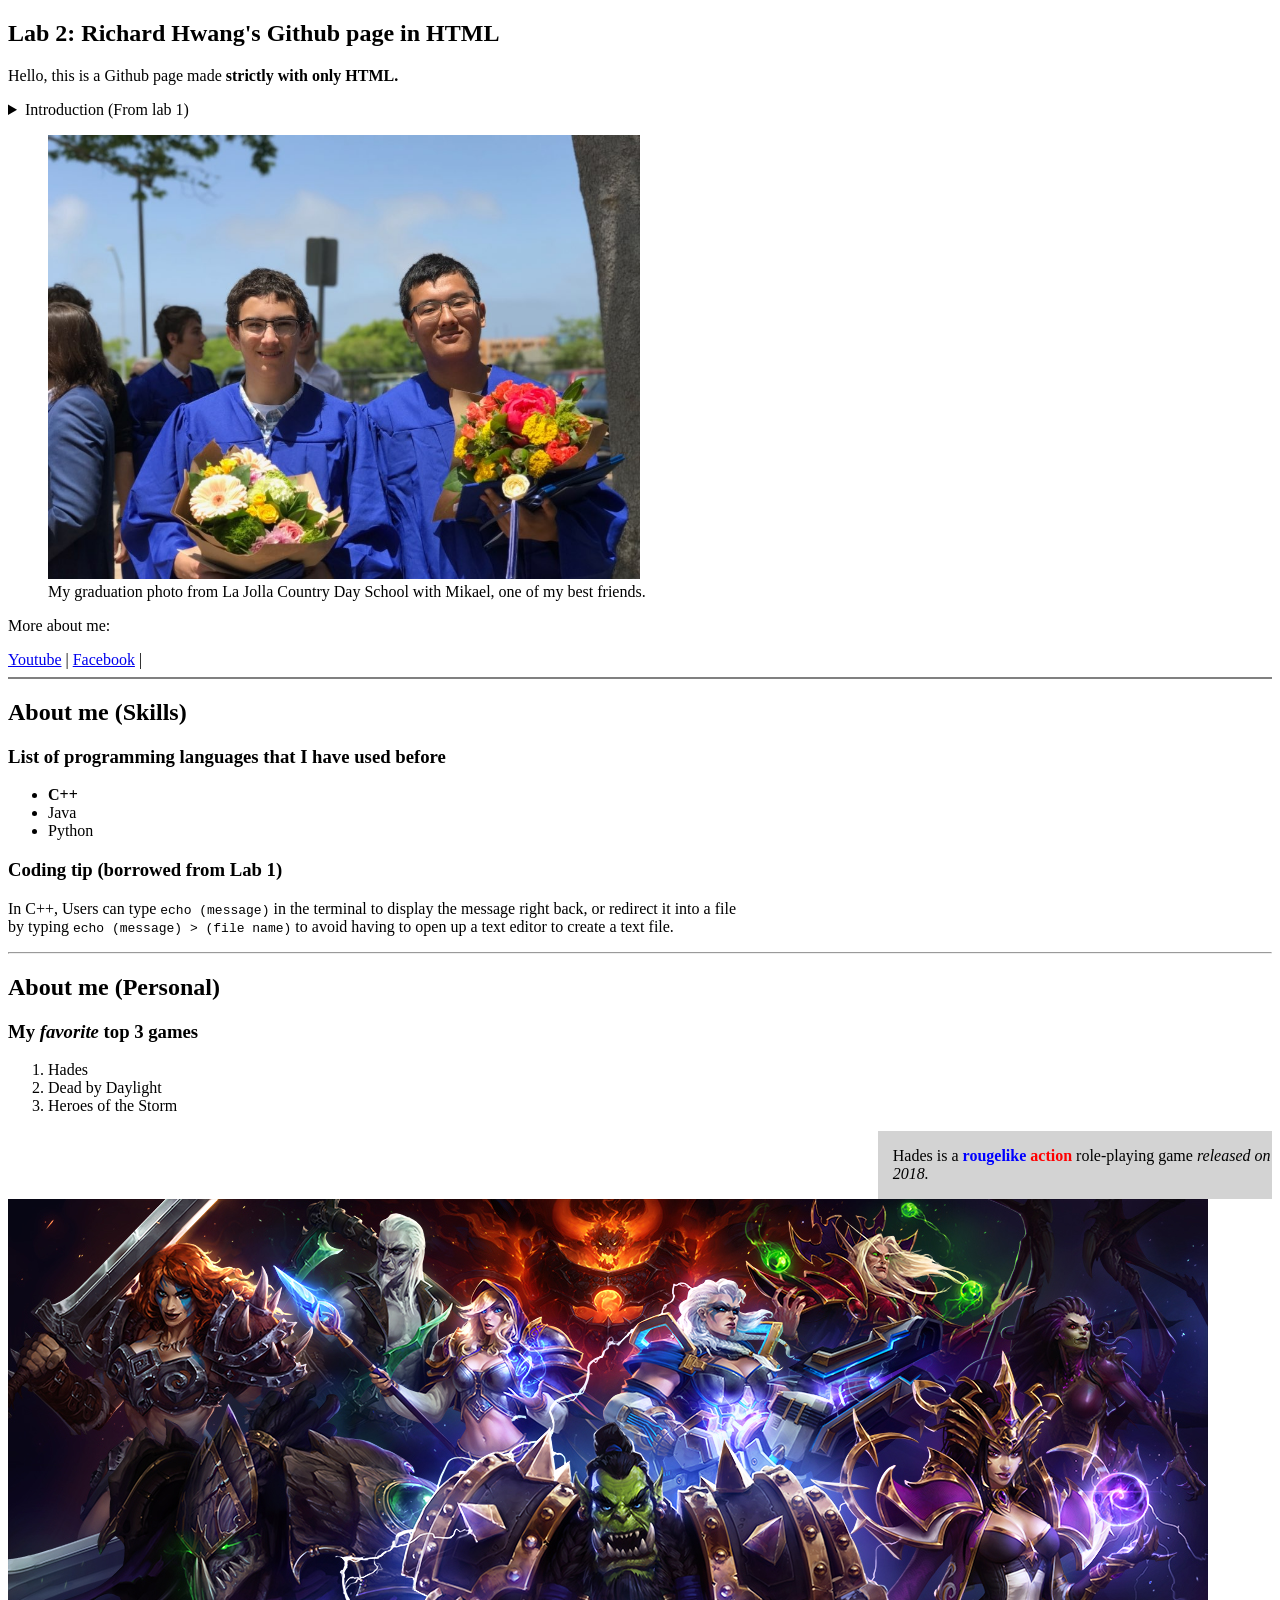
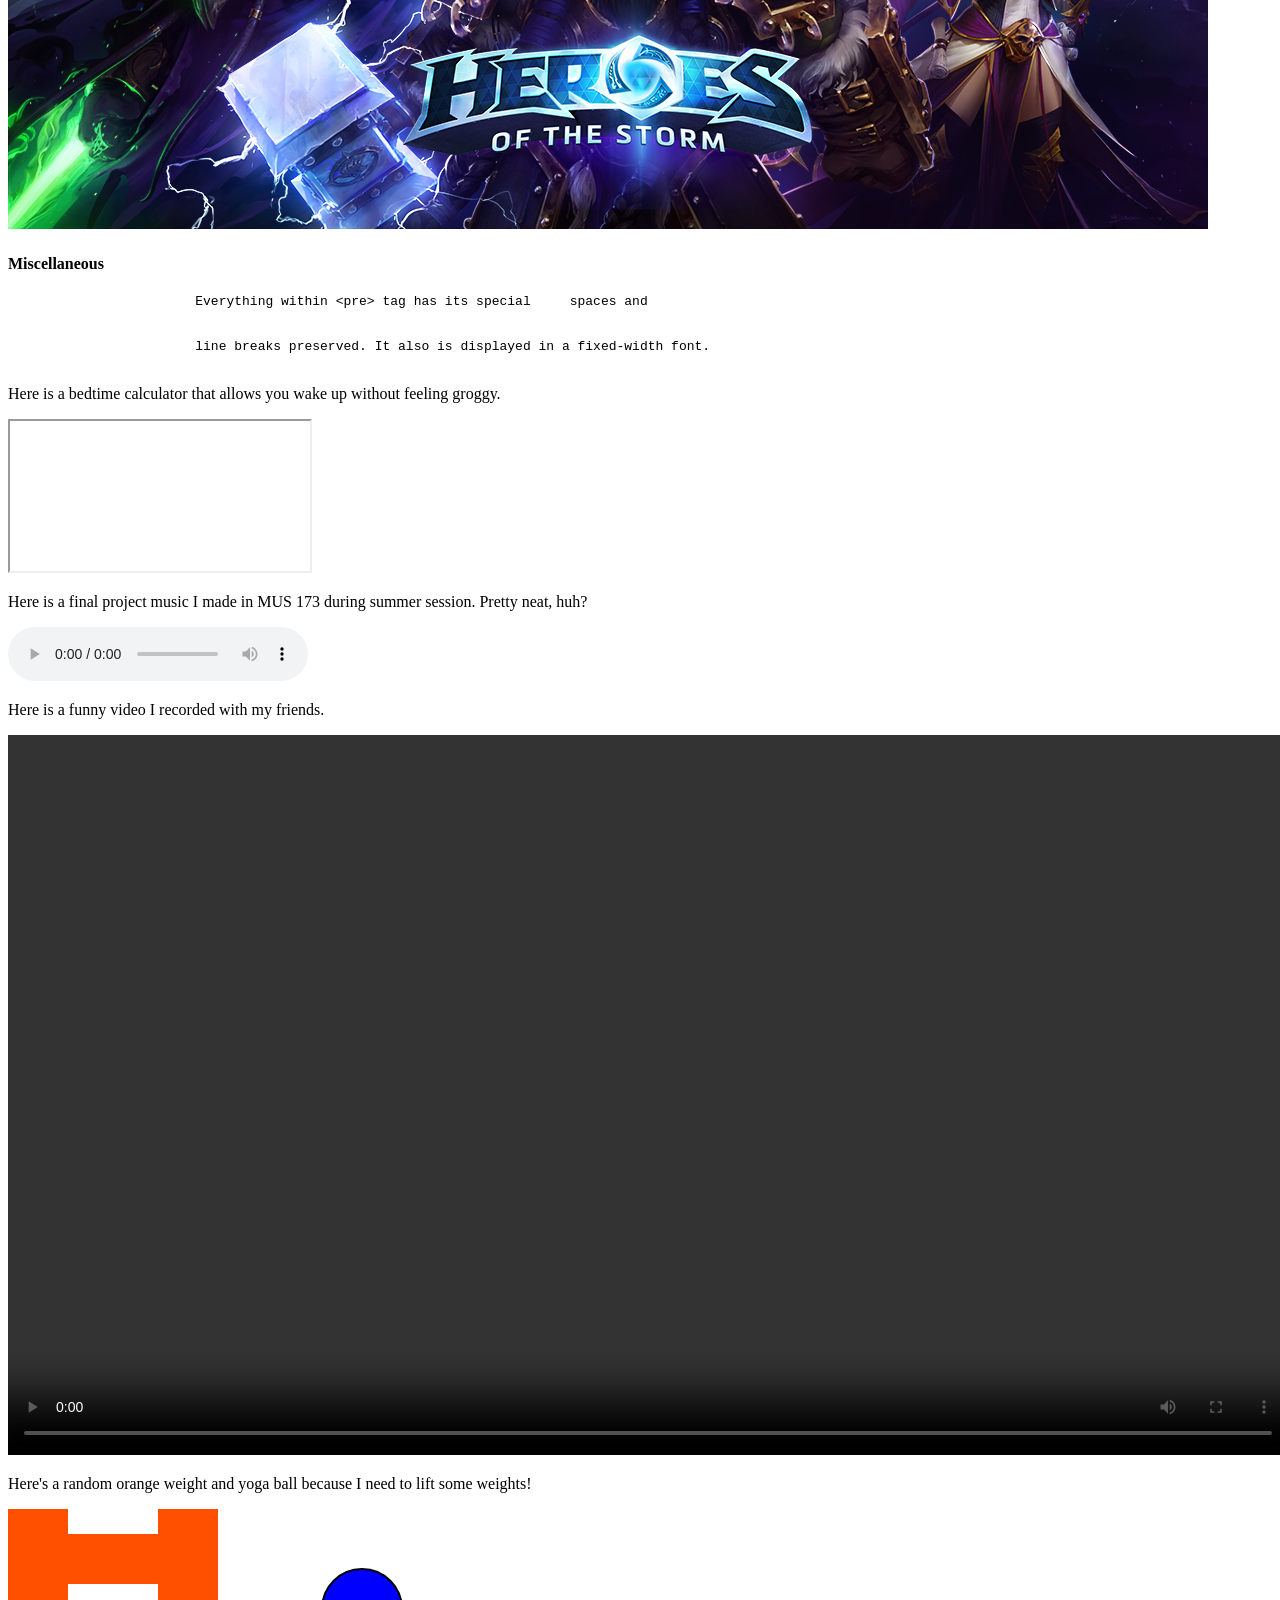
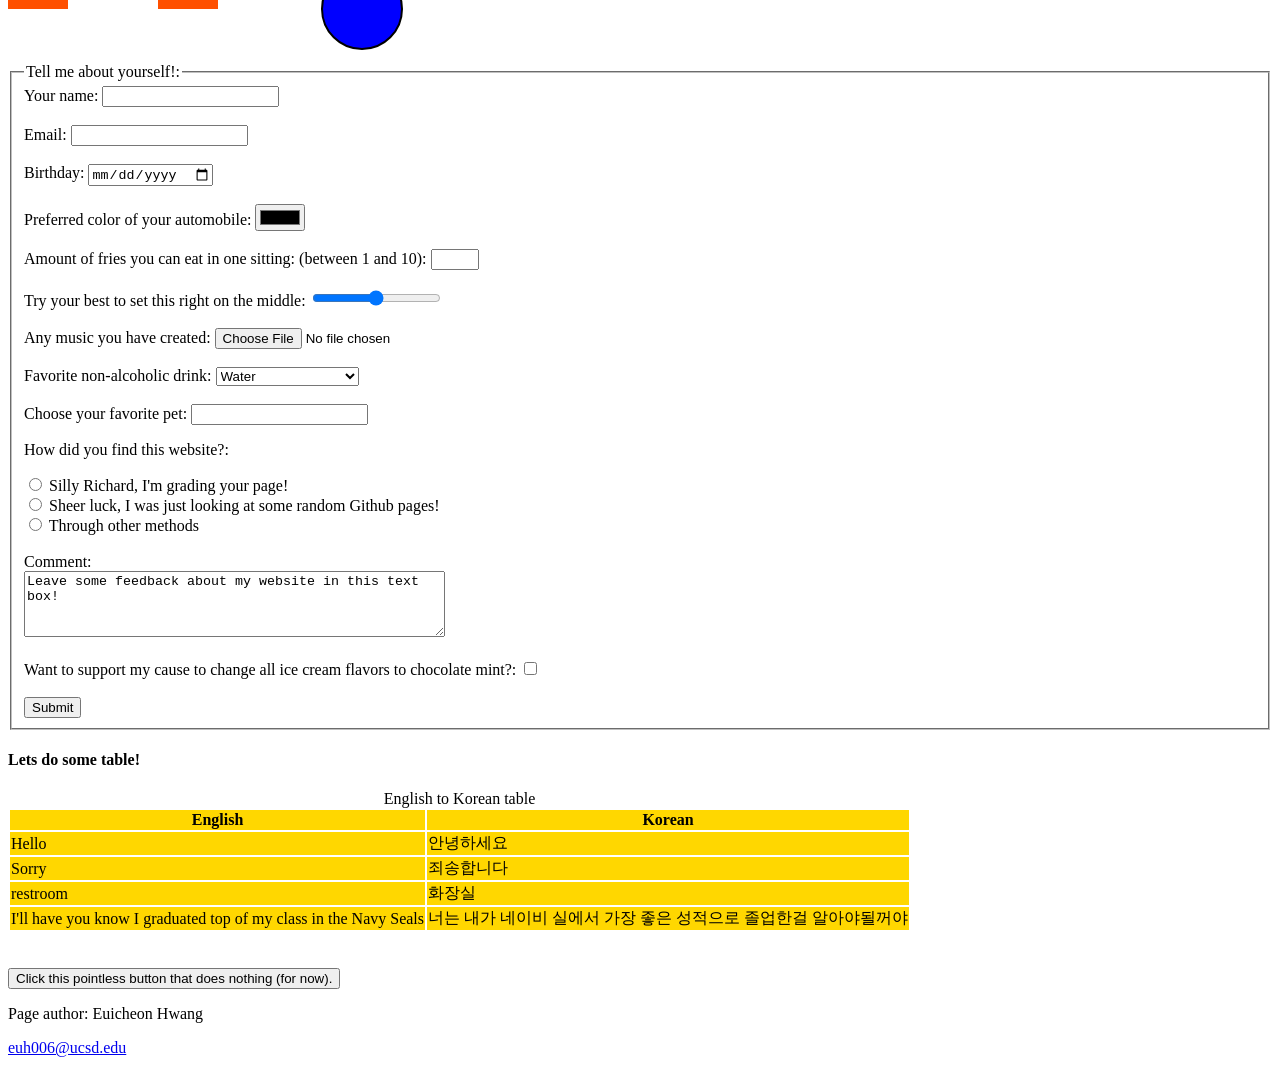
==== index.html @ 1fdbd12d "Update index.html" ====
<!DOCTYPE html>

<html>

    <head>
        <title>CSE 110 Lab 2 Github Page</title>
        <meta charset="UTF-8">
        <meta name="keywords" content="Github page, Richard Hwang">
        <meta name="description" content="Richard Hwang's Github page">
        <meta name="author" content="Richard Hwang">
        <meta name="viewport" content="width=device-width, initial-scale=1.0">
        <link href="https://github.com/euh006/CSE110-Lab2/blob/main/dummy.css" rel="stylesheet">
        <style>
            aside {
              width: 30%;
              padding-left: 15px;
              margin-left: 15px;
              float: right;
              background-color: lightgray;
            }
        </style>
    </head>

    <body>

        <main>

            <header>

                <section>
                    <h1>Lab 2: Richard Hwang's Github page in HTML</h1>
                    <p>Hello, this is a Github page made <b>strictly with only HTML.</b></p>

                    <details>
                        <summary>Introduction (From lab 1)</summary>
                        <p>Hello, my name is Richard. I am currently a fourth year Computer Engineering major in the ECE department. I have coded in Java, C++, and Python. I also have some experience with Quartus. For our digital systems class, we built SHA-256, which used in Bitcoin blockchain technology, based on provided testbench.

                            I was born in Korea, and I am currently 22 years old. When I was about 10 years old, my father wanted me to study abroad in America because he believed that education there was better, and also partially because he wanted to see me during his a lengthy business trip in California. So ever since then, I have basically naturalized as a San Diegan; I never left San Diego. I was able to meet amazing people here, and have had awesome experience.</p>
                    </details>

                    <figure>
                        <img src="./images/1536483820170.jpg" alt="Grad picture" style="width:50%">
                        <figcaption>My graduation photo from La Jolla Country Day School with Mikael, one of my best friends.</figcaption>
                    </figure>

                    <p>More about me:</p>

                    <nav>
                        <a href="https://www.youtube.com/channel/UCs-006B89ebGLhOluA-Vkeg">Youtube</a> |
                        <a href="https://www.facebook.com/richard.hwang.9028/">Facebook</a> |
                    </nav>
                </section>

                <hr style="height:2px;border-width:0;color:gray;background-color:gray">
    
                <section>

                    <div>
                        <h2>About me (Skills)</h2>
                        <h3>List of programming languages that I have used before</h3>
                        <ul>
                            <li><strong>C++</strong></li>
                            <li>Java</li>
                            <li>Python</li>
                        </ul>

                        <h3>Coding tip (borrowed from Lab 1)</h3>
                        <p>In C++, Users can type <code>echo (message)</code> in the terminal to display the message right back, or redirect it into a file <br> by typing <code>echo (message) > (file name)</code> to avoid having to 
                            open up a text editor to create a text file.</p>

                    </div>

                    <hr>

                    <div>
                        <h2>About me (Personal)</h2>
    
                        <h3>My <em>favorite</em> top 3 games</h3>
                        <ol>
                            <li>Hades</li>
                            <li>Dead by Daylight</li>
                            <li>Heroes of the Storm</li>
                        </ol>

                        <aside><p>Hades is a <span style="color:blue;font-weight:bold">rougelike</span> <span style="color:red;font-weight:bold">action</span> role-playing game <i>released on 2018.</i></p></aside>

                        <picture>
                            <source media="(min-width:1000px)" srcset="./images/BigHOTS.jpg">
                            <img src="./images/SmallHOTS.png" alt="HOTSPic" style="width:auto;">
                        </picture>
    
                    </div>

                    <h4>Miscellaneous</h4>
                    <pre>
                        Everything within &lt;pre&gt; tag has its special     spaces and

                        
                        line breaks preserved. It also is displayed in a fixed-width font.
                    </pre>

                    <p>Here is a bedtime calculator that allows you wake up without feeling groggy.</p>
                    <iframe src="https://sleepyti.me/" title="Sleep scheduler"></iframe>

                    <p>Here is a final project music I made in MUS 173 during summer session. Pretty neat, huh?</p>
                    <audio controls>
                        <source src="./audio/final.mp3" type="audio/ogg">
                        Your browser does not support the audio tag.
                    </audio>

                    <p>Here is a funny video I recorded with my friends.</p>
                    <video width="1280" height="720" controls>
                        <source src="./videos/nice.mp4" type="video/mp4">
                        Your browser does not support the video tag.
                    </video>

                    <p>Here's a random orange weight and yoga ball because I need to lift some weights!</p>
                    <canvas id="myCanvas">Your browser does not support the canvas tag.</canvas>

                    <script>
                    var c = document.getElementById("myCanvas");
                    var ctx = c.getContext("2d");
                    ctx.fillStyle = "#FF5000";
                    ctx.fillRect(0, 0, 60, 100);
                    ctx.fillRect(60, 25, 100, 50);
                    ctx.fillRect(150, 0, 60, 100);
                    </script>

                    <svg width="100" height="100">
                        <circle cx="50" cy="50" r="40" stroke="black" stroke-width="2" fill="blue" />
                    </svg>

                    <form>
                        <fieldset>
                         <legend>Tell me about yourself!:</legend>
                         <label for="fname">Your name:</label>
                         <input type="text" id="fname" name="fname"><br><br>

                         <label for="email">Email:</label>
                         <input type="email" id="email" name="email"><br><br>

                         <label for="birthday">Birthday:</label>
                         <input type="date" id="birthday" name="birthday"><br><br>

                         <label for="car">Preferred color of your automobile:</label>
                         <input type="color" id="car" name="car"><br><br>

                         <label for="fries">Amount of fries you can eat in one sitting: (between 1 and 10):</label>
                         <input type="number" id="fries" name="fries" min="1" max="10"><br><br>

                         <label for="estimate">Try your best to set this right on the middle:</label>
                         <input type="range" id="estimate" name="estimate" min="0" max="100"><br><br>

                         <label for="audfile">Any music you have created:</label>
                         <input type="file" id="audfile" name="audfile"><br><br>

                         <label for="drink">Favorite non-alcoholic drink:</label>
                         <select name="drink" id="drink">

                           <optgroup label="For the hydro bois">
                             <option value="water">Water</option>
                           </optgroup>

                           <optgroup label="Carbonated drinks">
                             <option value="Carbonated water">Carbonated water</option>
                             <option value="Coca-cola">Coca-cola</option>
                             <option value="Pepsi">Pepsi</option>
                             <option value="Dr. Pepper">Dr. Pepper</option>
                             <option value="Sprite">Sprite</option>
                             <option value="Fanta">Pepsi</option>
                           </optgroup>

                           <optgroup label="Milk">
                            <option value="Milk">Milk</option>
                            <option value="Coconut milk">Coconut milk</option>
                            <option value="Almond milk">Almond milk</option>
                           </optgroup>

                           <optgroup label="Juice">
                            <option value="Orange juice">Orange juice</option>
                            <option value="Grape juice">Grape juice</option>
                            <option value="Apple juice">Apple juice</option>
                           </optgroup>
                           
                           <optgroup label="Misc">
                            <option value="Soy sauce">Soy sauce</option>
                            <option value="Ketchup">Ketchup</option>
                           </optgroup>

                         </select>
                         <br><br>

                         <label for="pet">Choose your favorite pet:</label>
                         <input list="pets" name="pet" id="pet">
                            <datalist id="pets">
                             <option value="Cat">
                             <option value="Dog">
                             <option value="Bird">
                             <option value="Turtle">
                             <option value="Lion">
                            </datalist>
                        
                         <p>How did you find this website?:</p>
                         <input type="radio" id="class" name="find" value="30">
                         <label for="class">Silly Richard, I'm grading your page!</label><br>
                         <input type="radio" id="random" name="find" value="60">
                         <label for="random">Sheer luck, I was just looking at some random Github pages!</label><br>  
                         <input type="radio" id="other" name="find" value="100">
                         <label for="other">Through other methods</label><br><br>

                         <label for="comment">Comment:</label><br>
                         <textarea id="comment" name="comment" rows="4" cols="50">Leave some feedback about my website in this text box!
                         </textarea>
                         <br><br>

                         <label for="confirmGift">Want to support my cause to change all ice cream flavors to chocolate mint?:</label>
                         <input type="checkbox" id="confirmGift" name="confirmGift"><br><br>
                         <input type="submit" value="Submit">
                        </fieldset>
                    </form>

                    <h4>Lets do some table!</h4>

                    <table>
                        <caption>English to Korean table</caption>
                        <colgroup>
                            <col span="2" style="background-color:gold">
                        </colgroup>
                        <tr>
                            <th>English</th>
                            <th>Korean</th>
                        </tr>
                        <tr>
                            <td>Hello</td>
                            <td>안녕하세요</td>
                        </tr>
                        <tr>
                            <td>Sorry</td>
                            <td>죄송합니다</td>
                        </tr>
                        <tr>
                            <td>restroom</td>
                            <td>화장실</td>
                        </tr>
                        <tr>
                            <td>I'll have you know I graduated top of my class in the Navy Seals</td>
                            <td>너는 내가 네이비 실에서 가장 좋은 성적으로 졸업한걸 알아야될꺼야</td>
                        </tr>


                    </table>

                    <br><br>

                    <button type="button">Click this pointless button that does nothing (for now).</button>

                    <template>
                        <p>You shouldn't be able to see this...</p>
                    </template>

                </section>

            </header>

            <footer>
                <p>Page author: Euicheon Hwang</p>
                <a href="mailto:euh006@ucsd.edu">euh006@ucsd.edu</a>
            </footer>

        </main>

    </body>
</html>
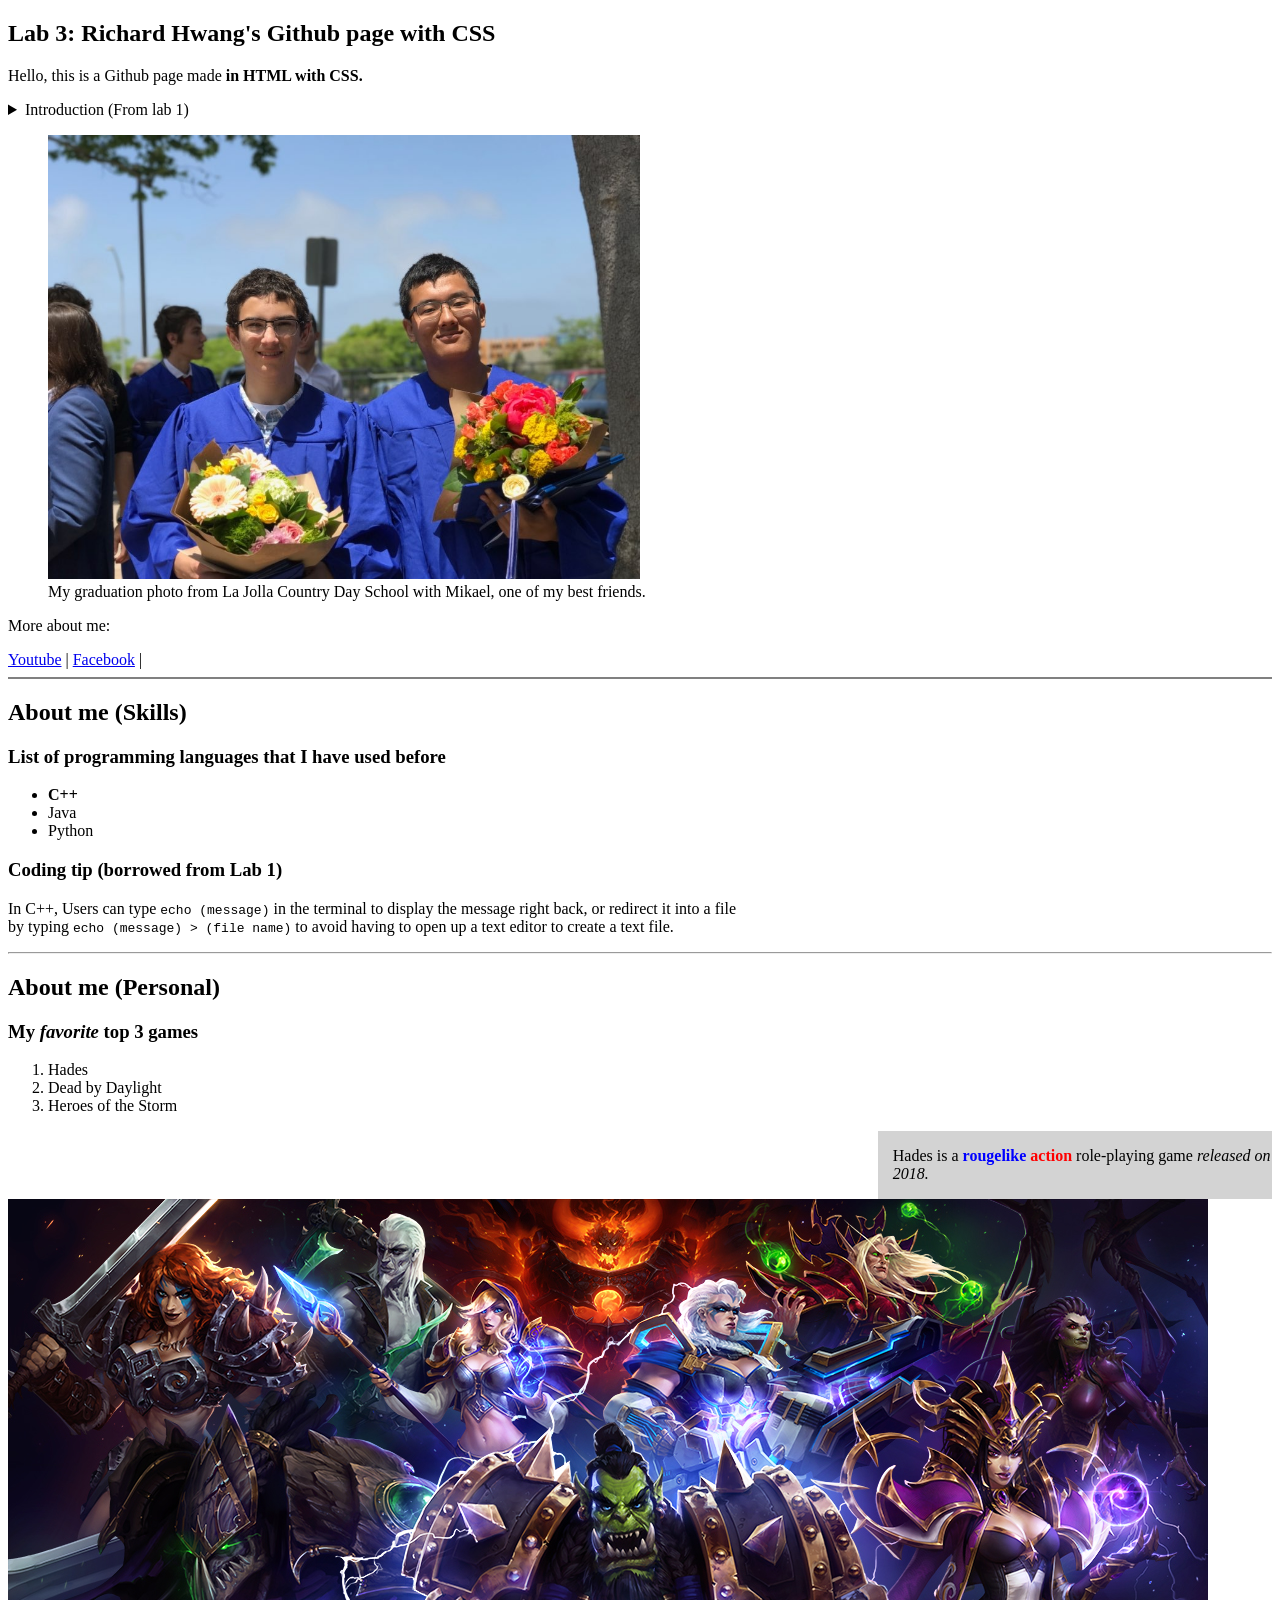
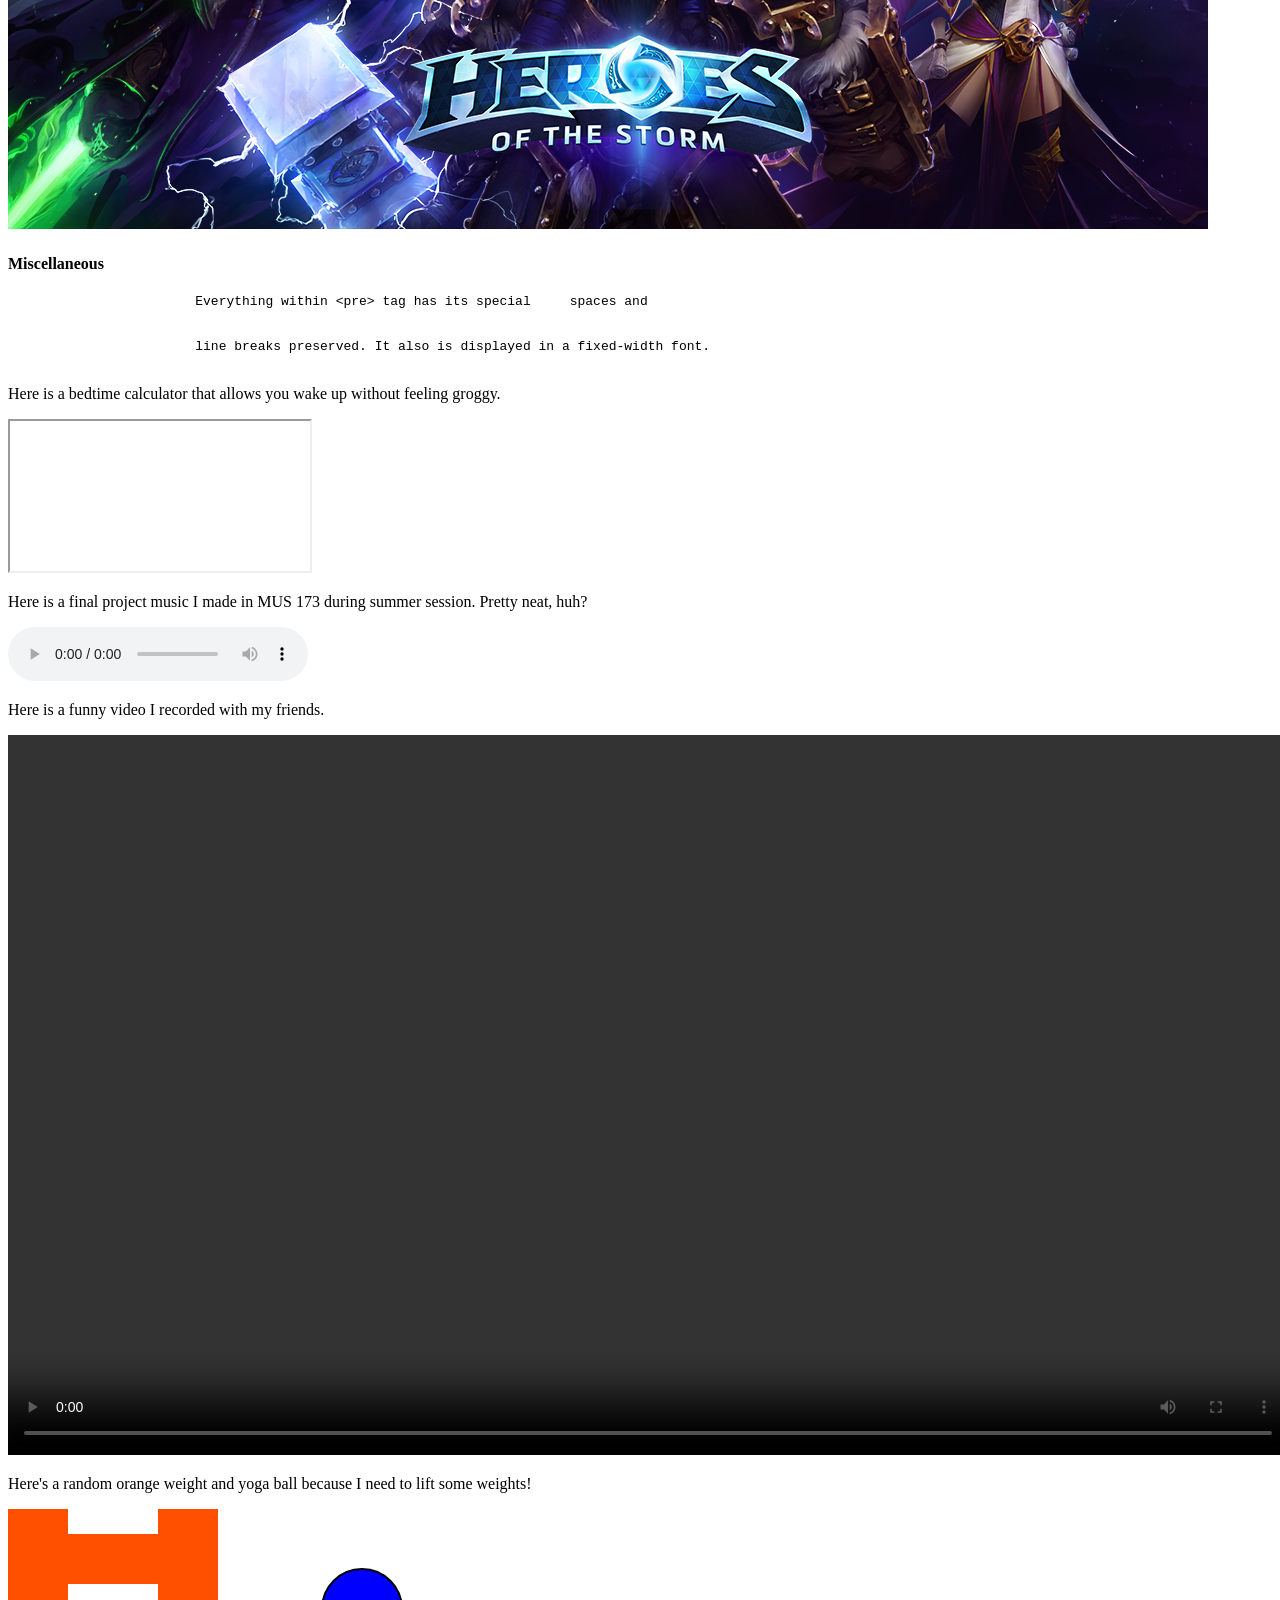
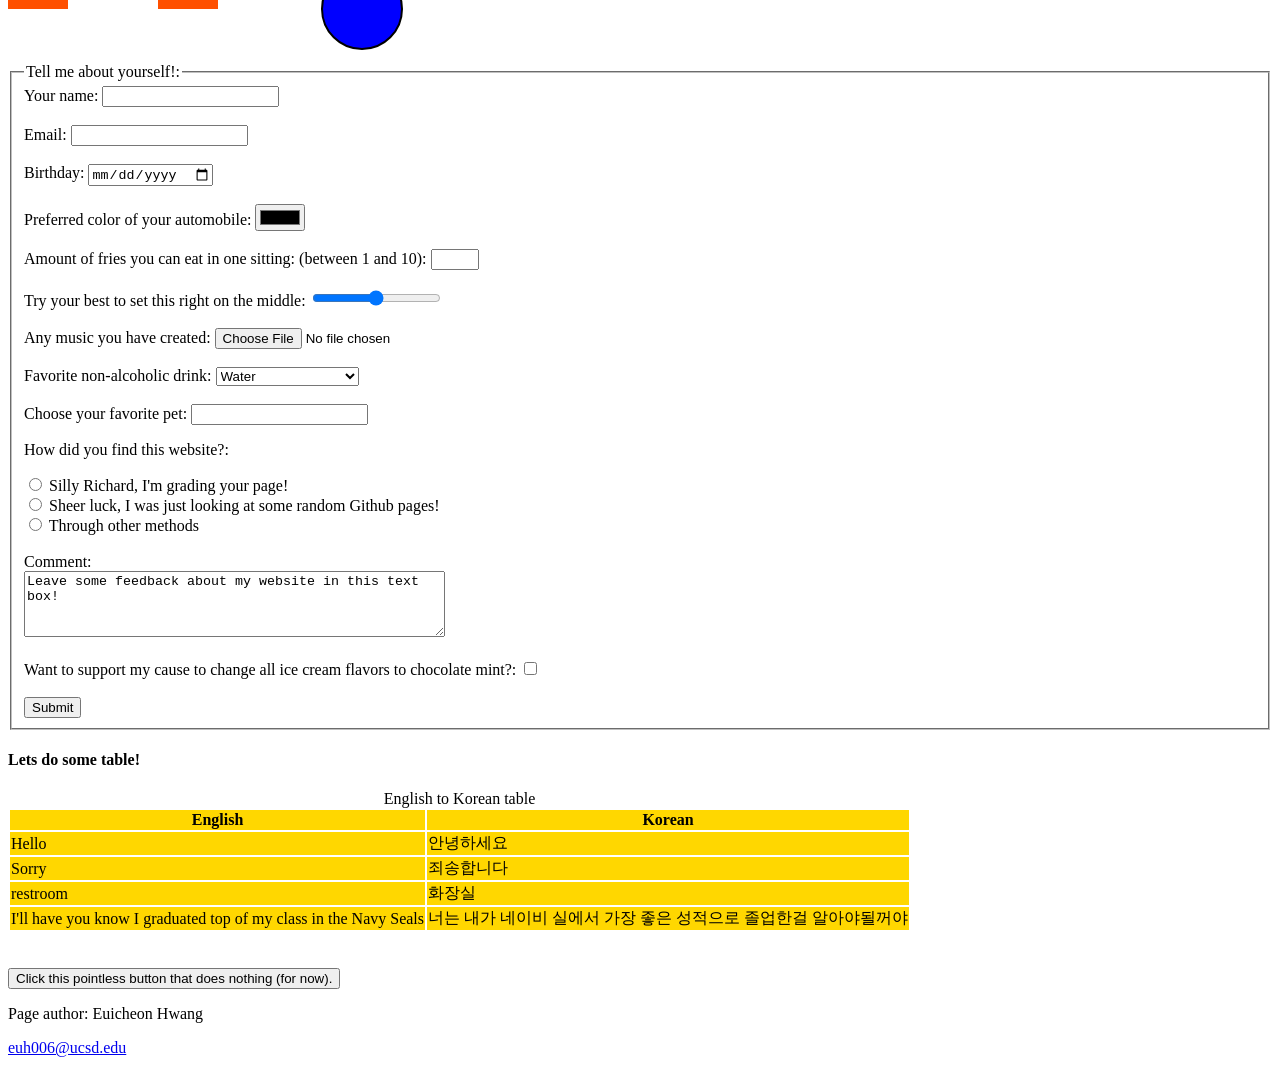
==== commit 5b1066bc: "Changed title" ====
--- a/index.html
+++ b/index.html
@@ -1,9 +1,9 @@
 <!DOCTYPE html>
 
-<html>
+<html lang="en">
 
     <head>
-        <title>CSE 110 Lab 2 Github Page</title>
+        <title>CSE 110 Lab 3 Github Page</title>
         <meta charset="UTF-8">
         <meta name="keywords" content="Github page, Richard Hwang">
         <meta name="description" content="Richard Hwang's Github page">
@@ -28,8 +28,8 @@
             <header>
 
                 <section>
-                    <h1>Lab 2: Richard Hwang's Github page in HTML</h1>
-                    <p>Hello, this is a Github page made <b>strictly with only HTML.</b></p>
+                    <h1>Lab 3: Richard Hwang's Github page with CSS</h1>
+                    <p>Hello, this is a Github page made <b>in HTML with CSS.</b></p>
 
                     <details>
                         <summary>Introduction (From lab 1)</summary>
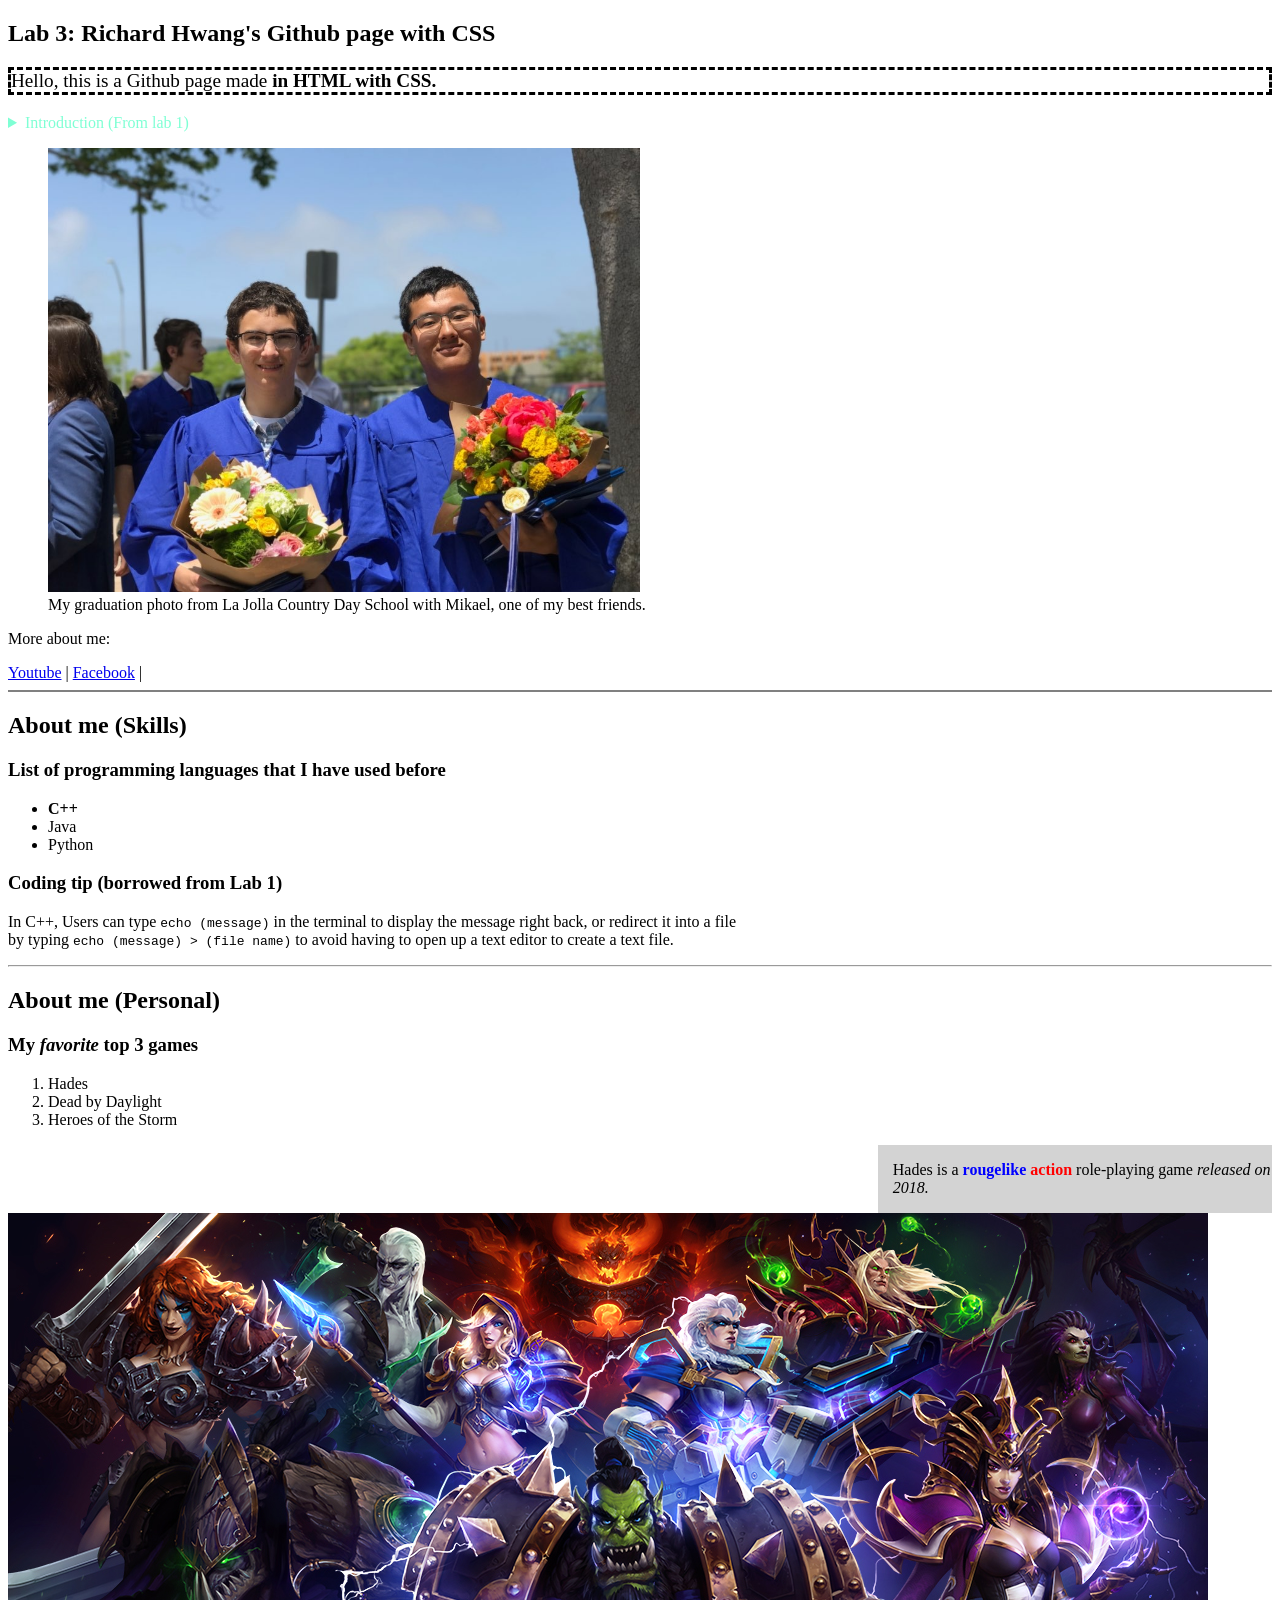
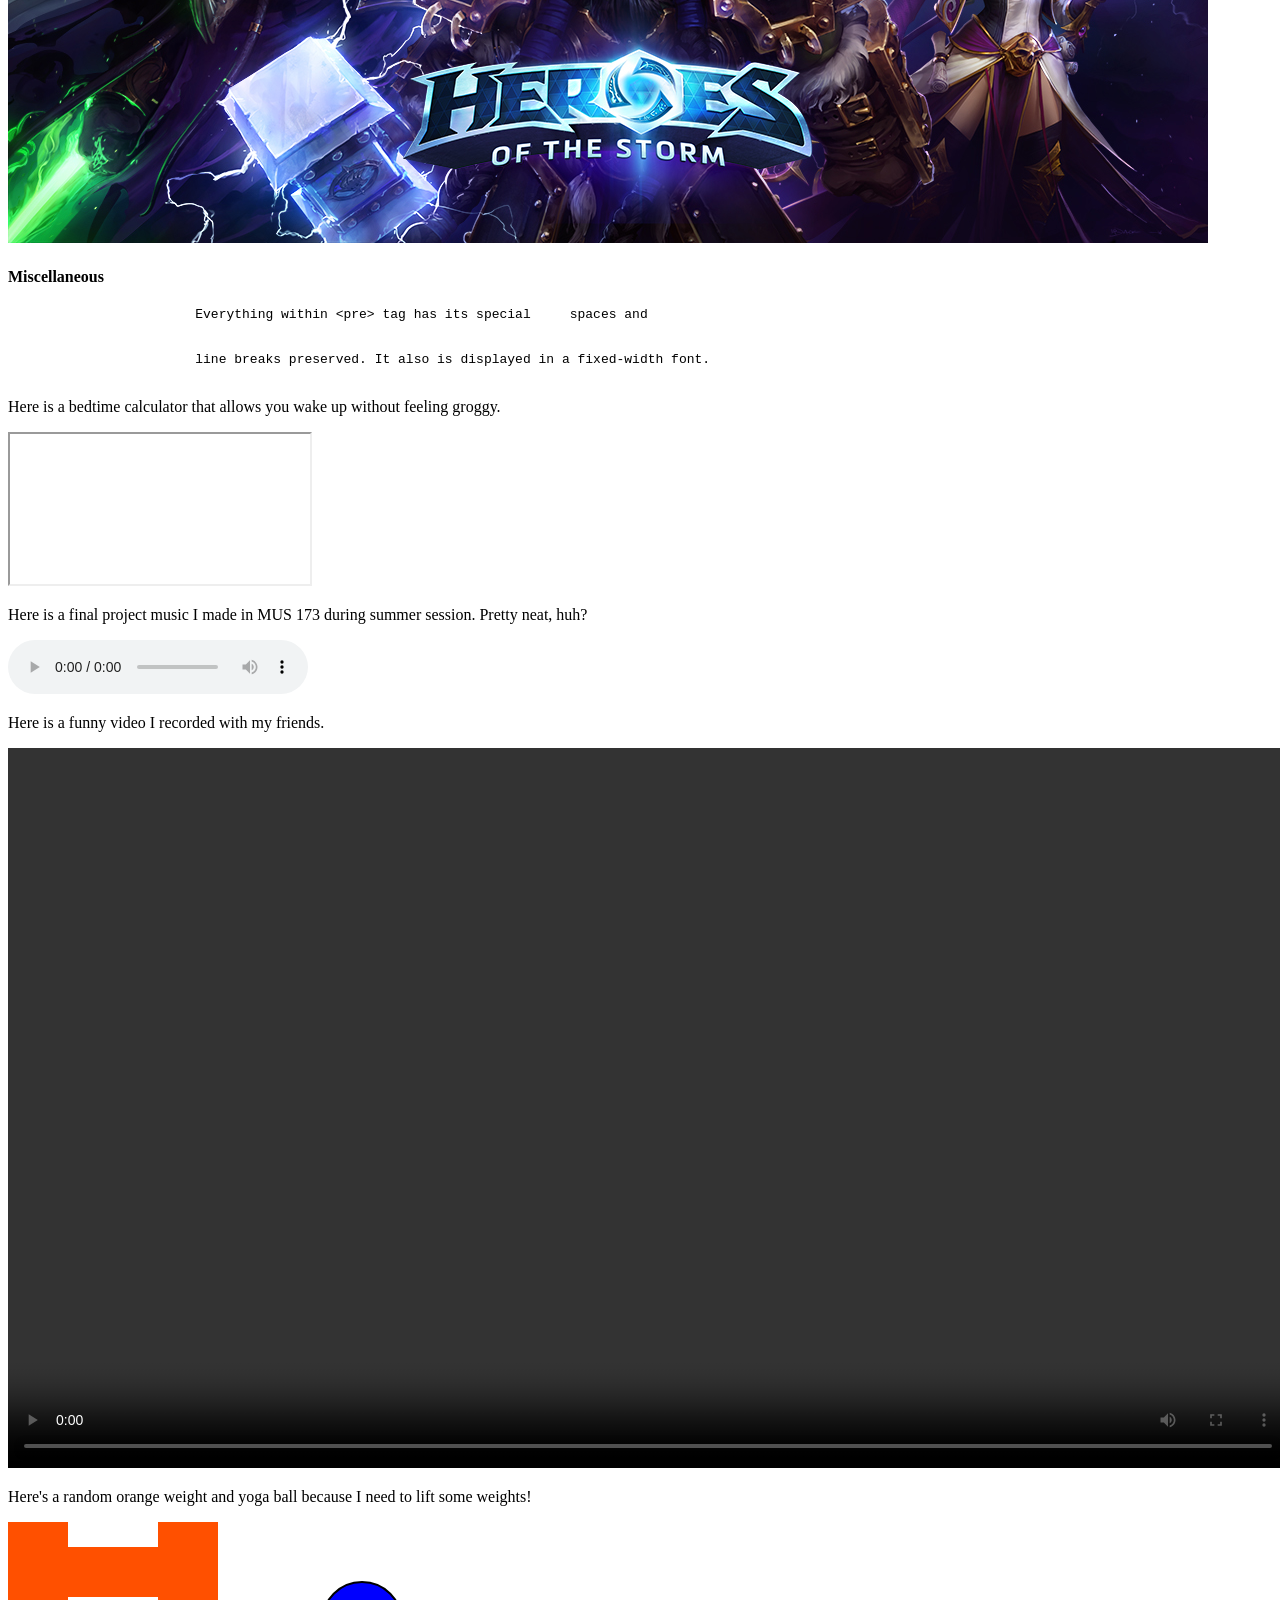
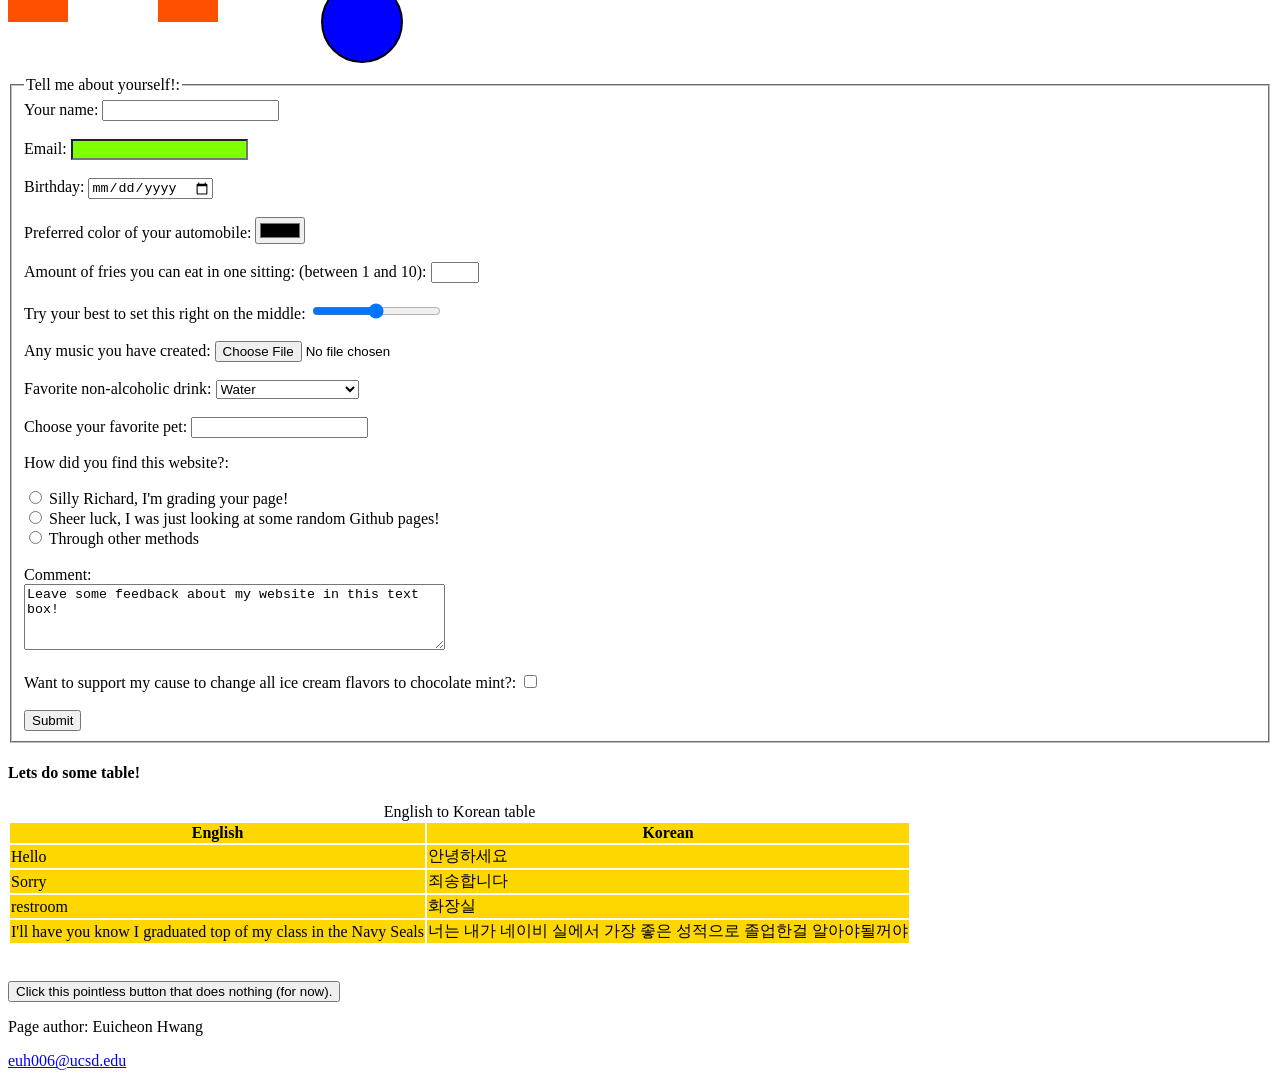
==== commit 4cffbd01: "Inline CSS: Introduction (font-size, border-style), Internal CSS: Introduction [Class selector] (Col" ====
--- a/index.html
+++ b/index.html
@@ -3,7 +3,8 @@
 <html lang="en">
 
     <head>
-        <title>CSE 110 Lab 3 Github Page</title>
+        <link rel="stylesheet" href="dummy.css">
+        <title>CSE 110 Lab 3 Github Page test</title>
         <meta charset="UTF-8">
         <meta name="keywords" content="Github page, Richard Hwang">
         <meta name="description" content="Richard Hwang's Github page">
@@ -18,6 +19,9 @@
               float: right;
               background-color: lightgray;
             }
+            .intro {
+                color: aquamarine;
+            }
         </style>
     </head>
 
@@ -29,9 +33,9 @@
 
                 <section>
                     <h1>Lab 3: Richard Hwang's Github page with CSS</h1>
-                    <p>Hello, this is a Github page made <b>in HTML with CSS.</b></p>
-
-                    <details>
+                    <p style="font-size: larger; border-style:dashed">Hello, this is a Github page made <b>in HTML with CSS.</b></p>
+
+                    <details class="intro">
                         <summary>Introduction (From lab 1)</summary>
                         <p>Hello, my name is Richard. I am currently a fourth year Computer Engineering major in the ECE department. I have coded in Java, C++, and Python. I also have some experience with Quartus. For our digital systems class, we built SHA-256, which used in Bitcoin blockchain technology, based on provided testbench.
 
--- a/dummy.css
+++ b/dummy.css
@@ -0,0 +1,3 @@
+#email {
+    background-color: chartreuse;
+}
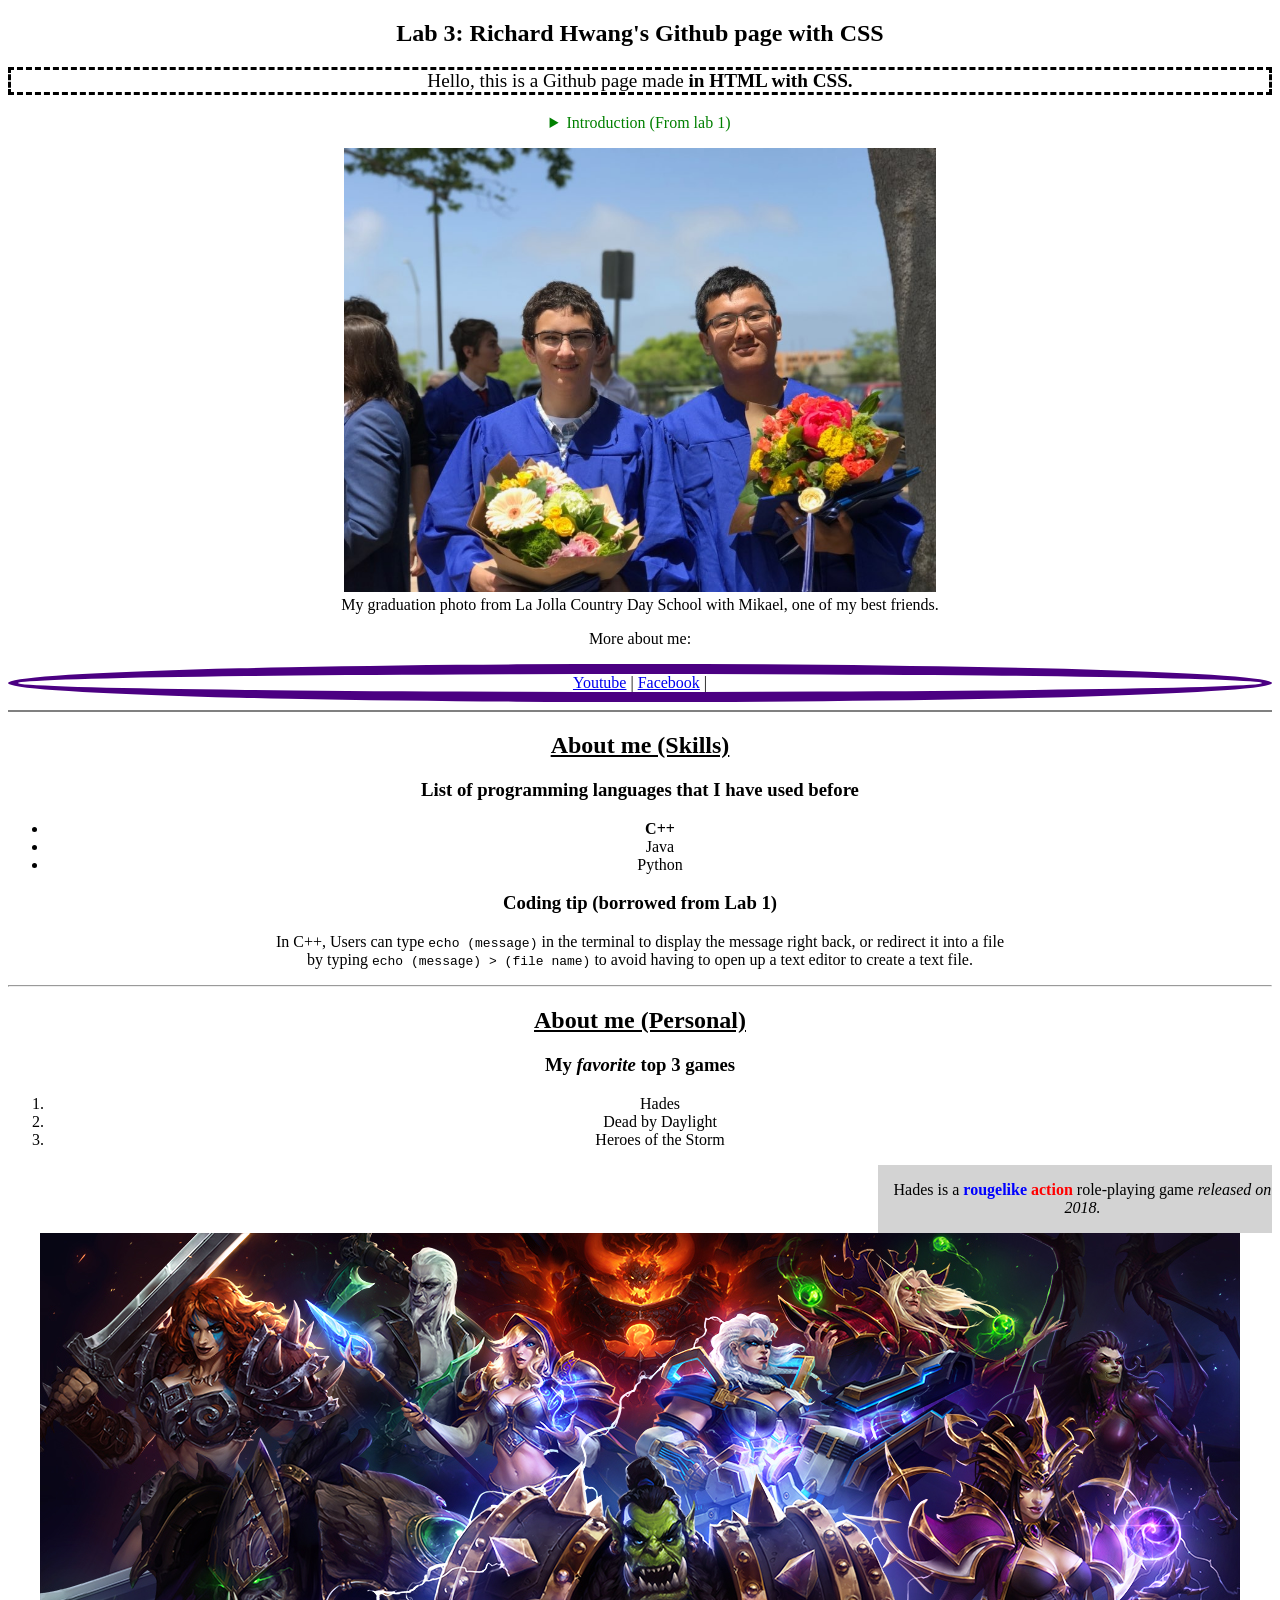
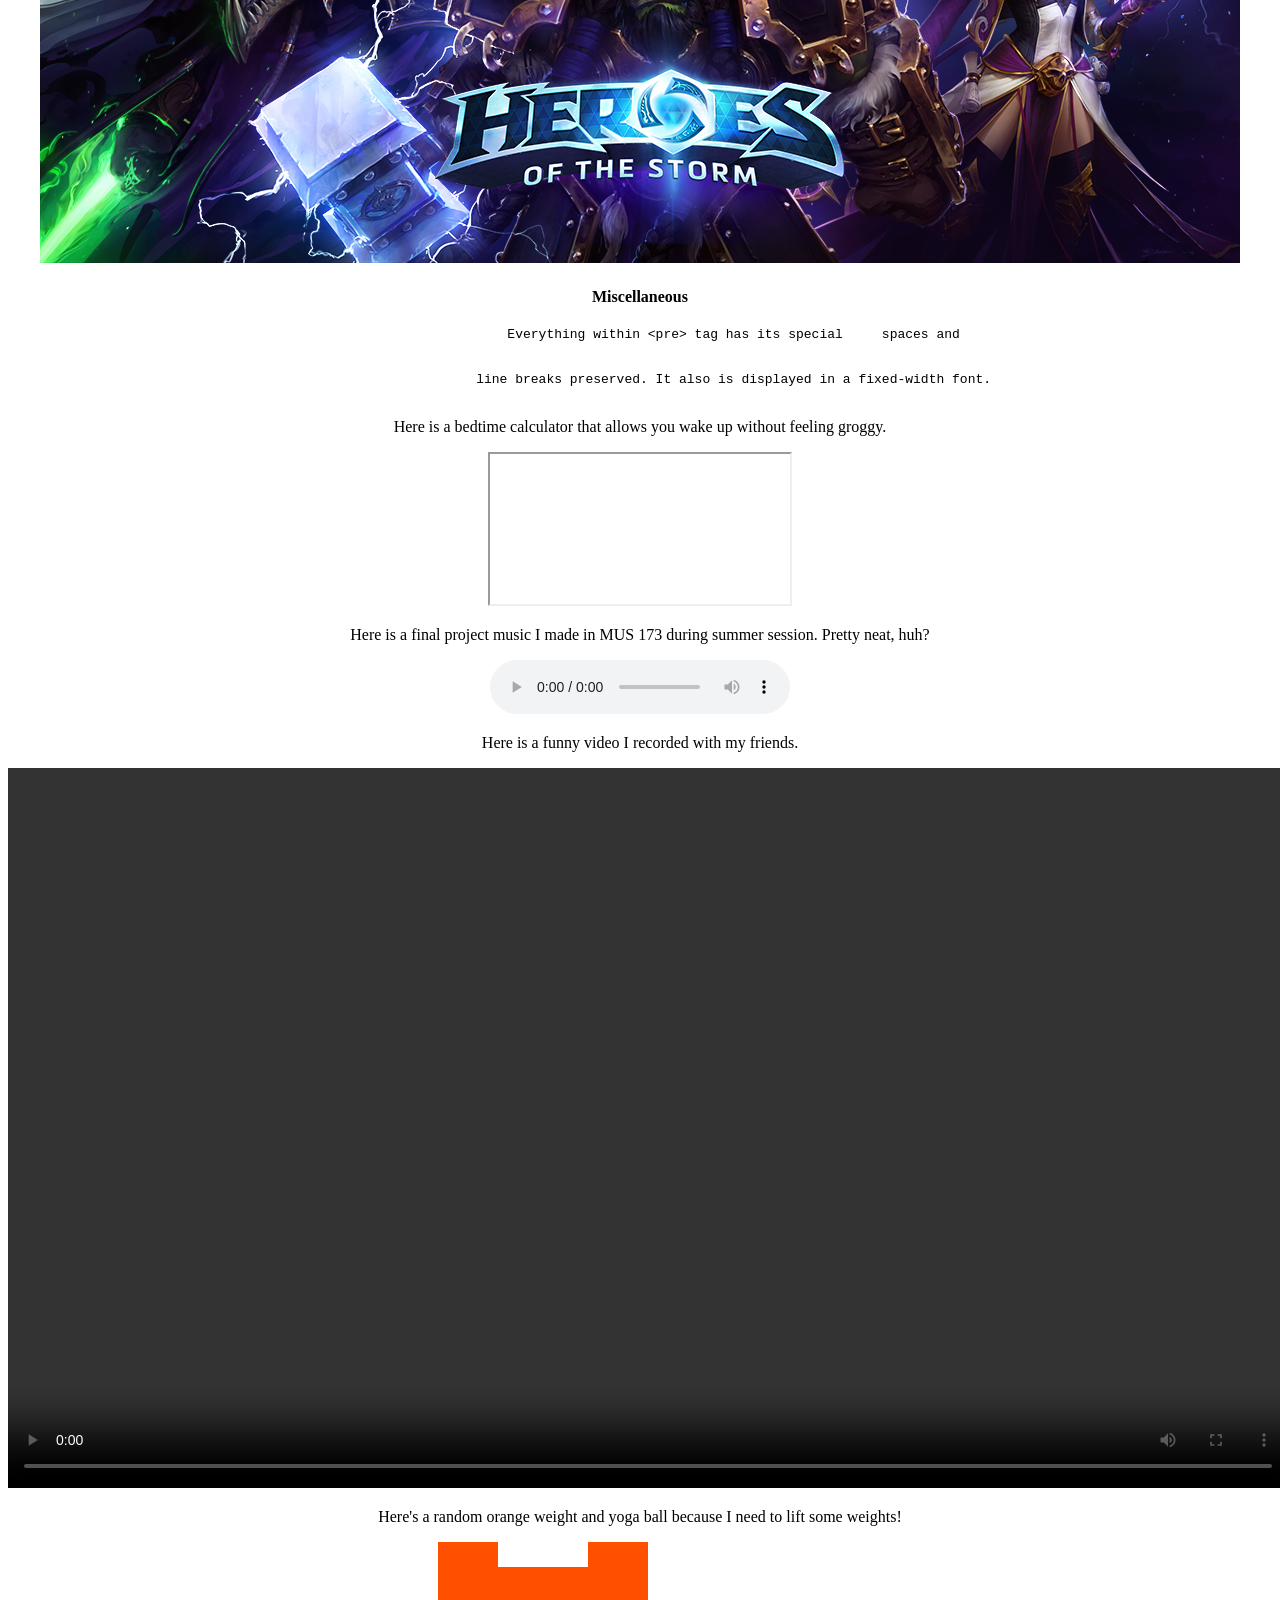
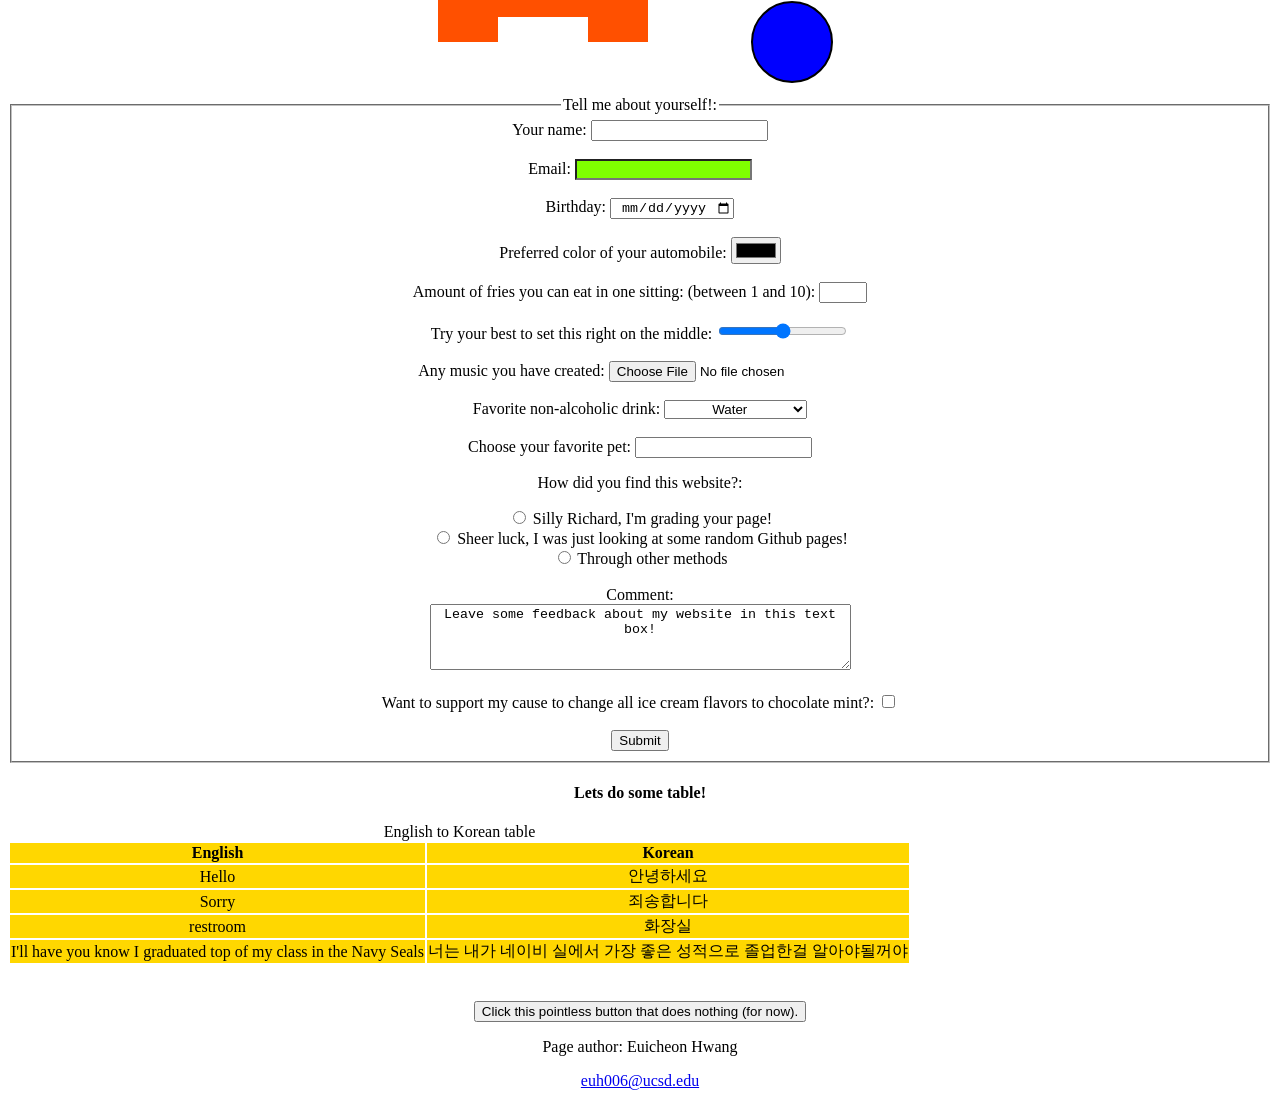
==== commit 30915e4a: "changed border settings on nav, all texts are centered, h2 are underlined and font color for introdu" ====
--- a/index.html
+++ b/index.html
@@ -20,7 +20,7 @@
               background-color: lightgray;
             }
             .intro {
-                color: aquamarine;
+                color: green;
             }
         </style>
     </head>
--- a/dummy.css
+++ b/dummy.css
@@ -1,3 +1,17 @@
 #email {
     background-color: chartreuse;
 }
+* {
+    text-align: center;
+}
+
+h2 {
+    text-decoration: underline;
+}
+
+nav {
+    border-style: solid;
+    border-color: indigo;
+    border-width: 10px;
+    border-radius: 50%;
+}
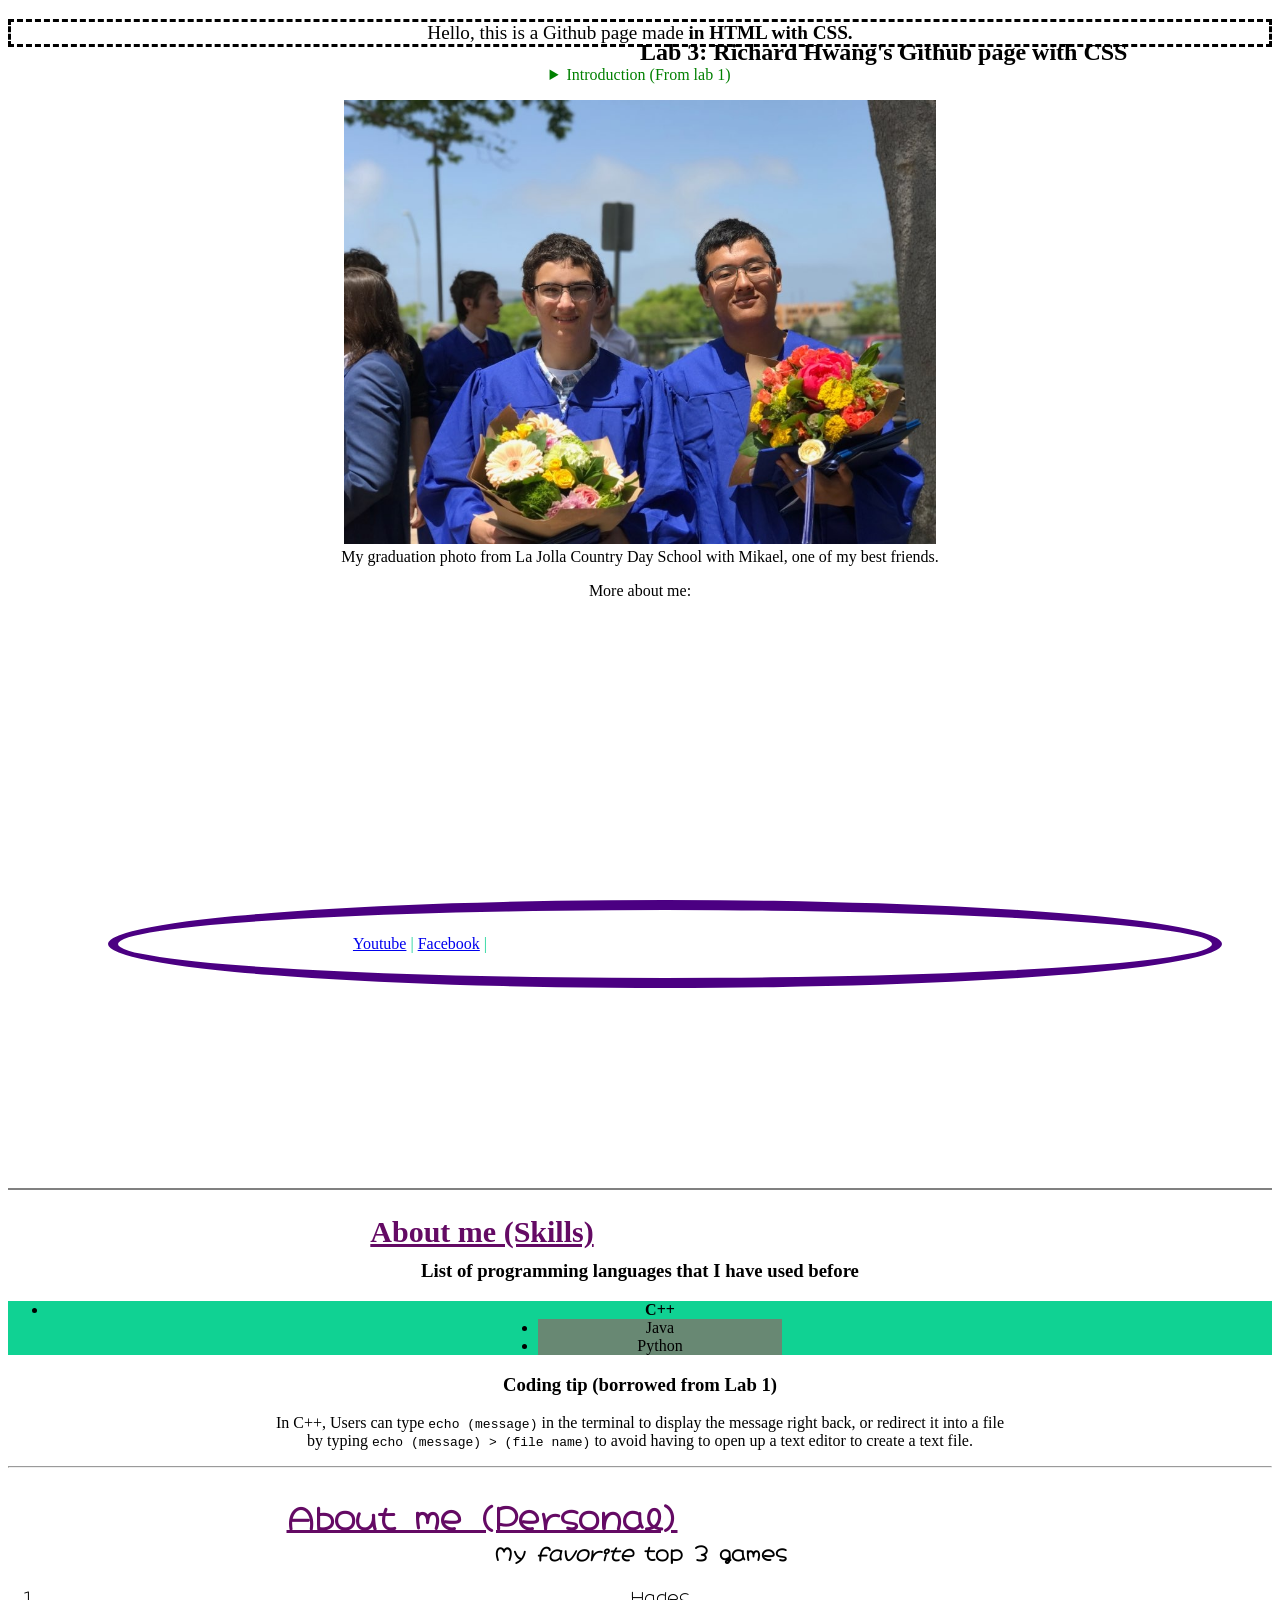
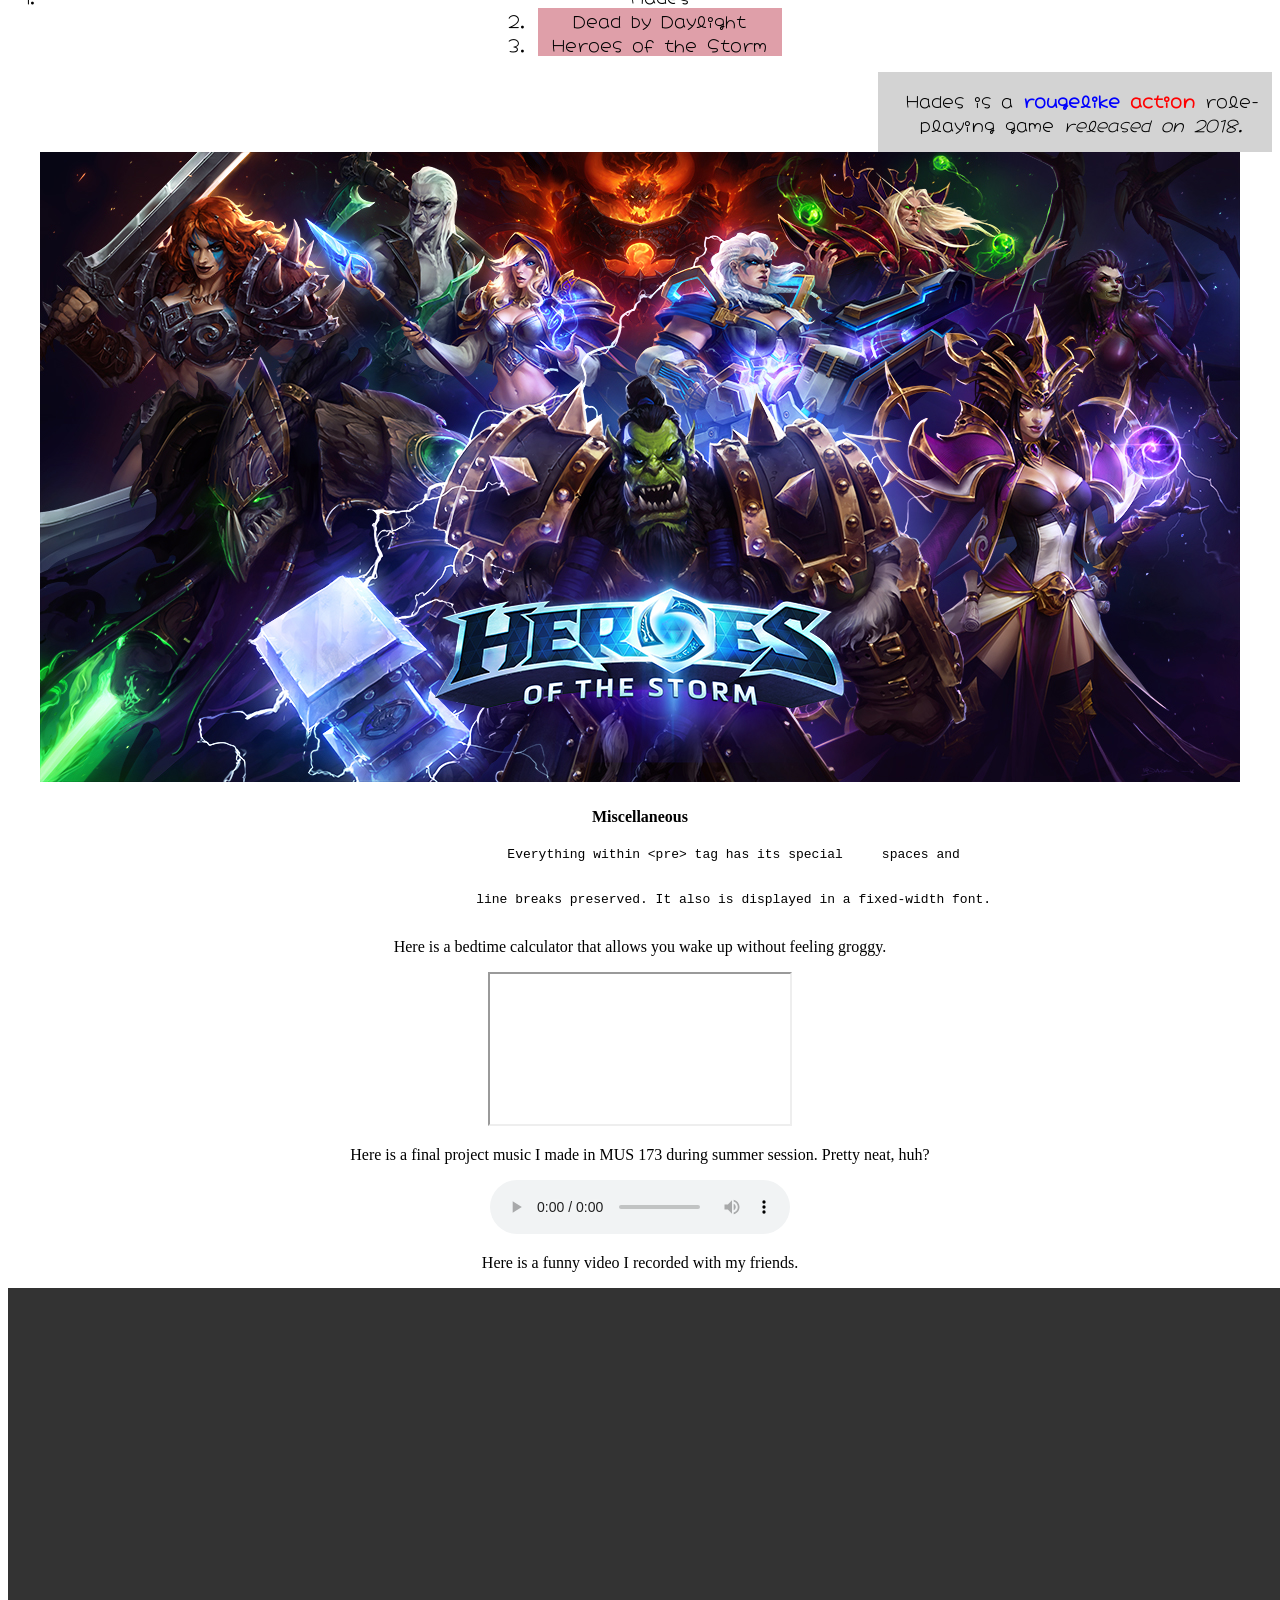
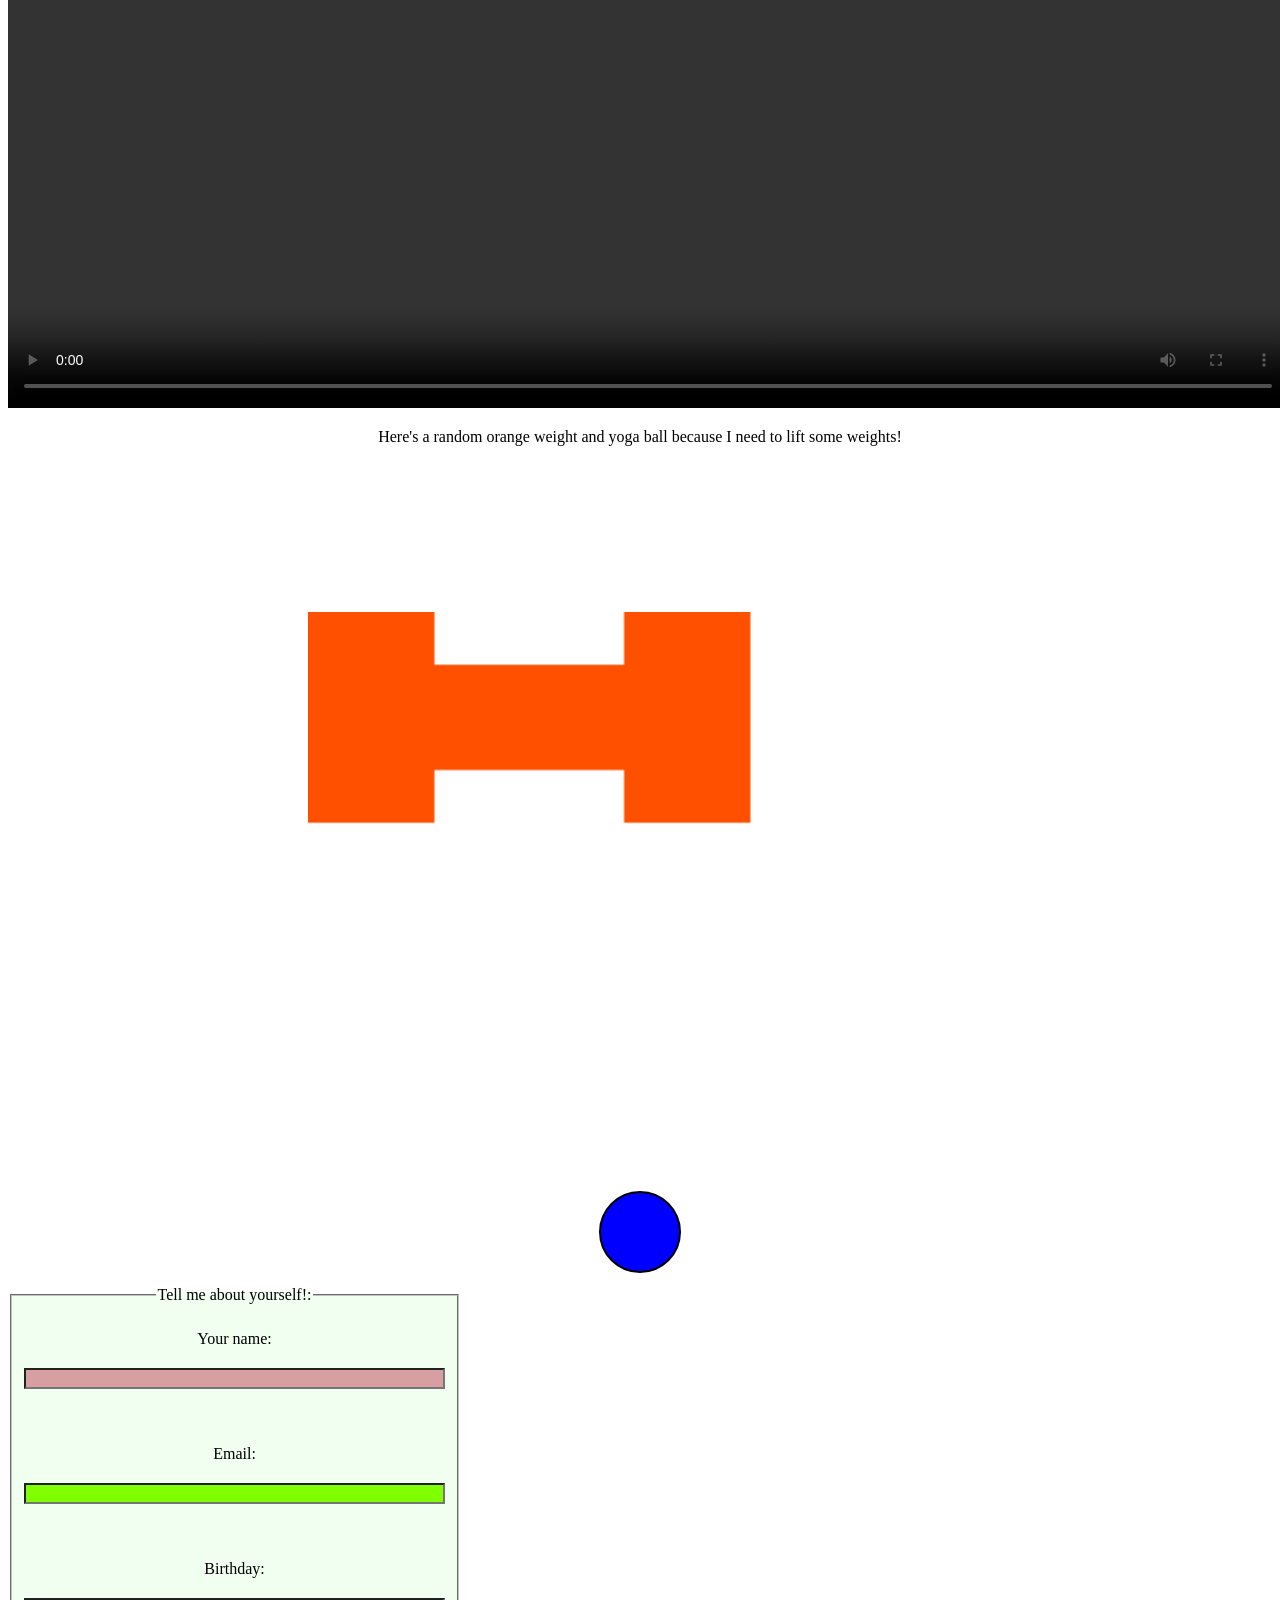
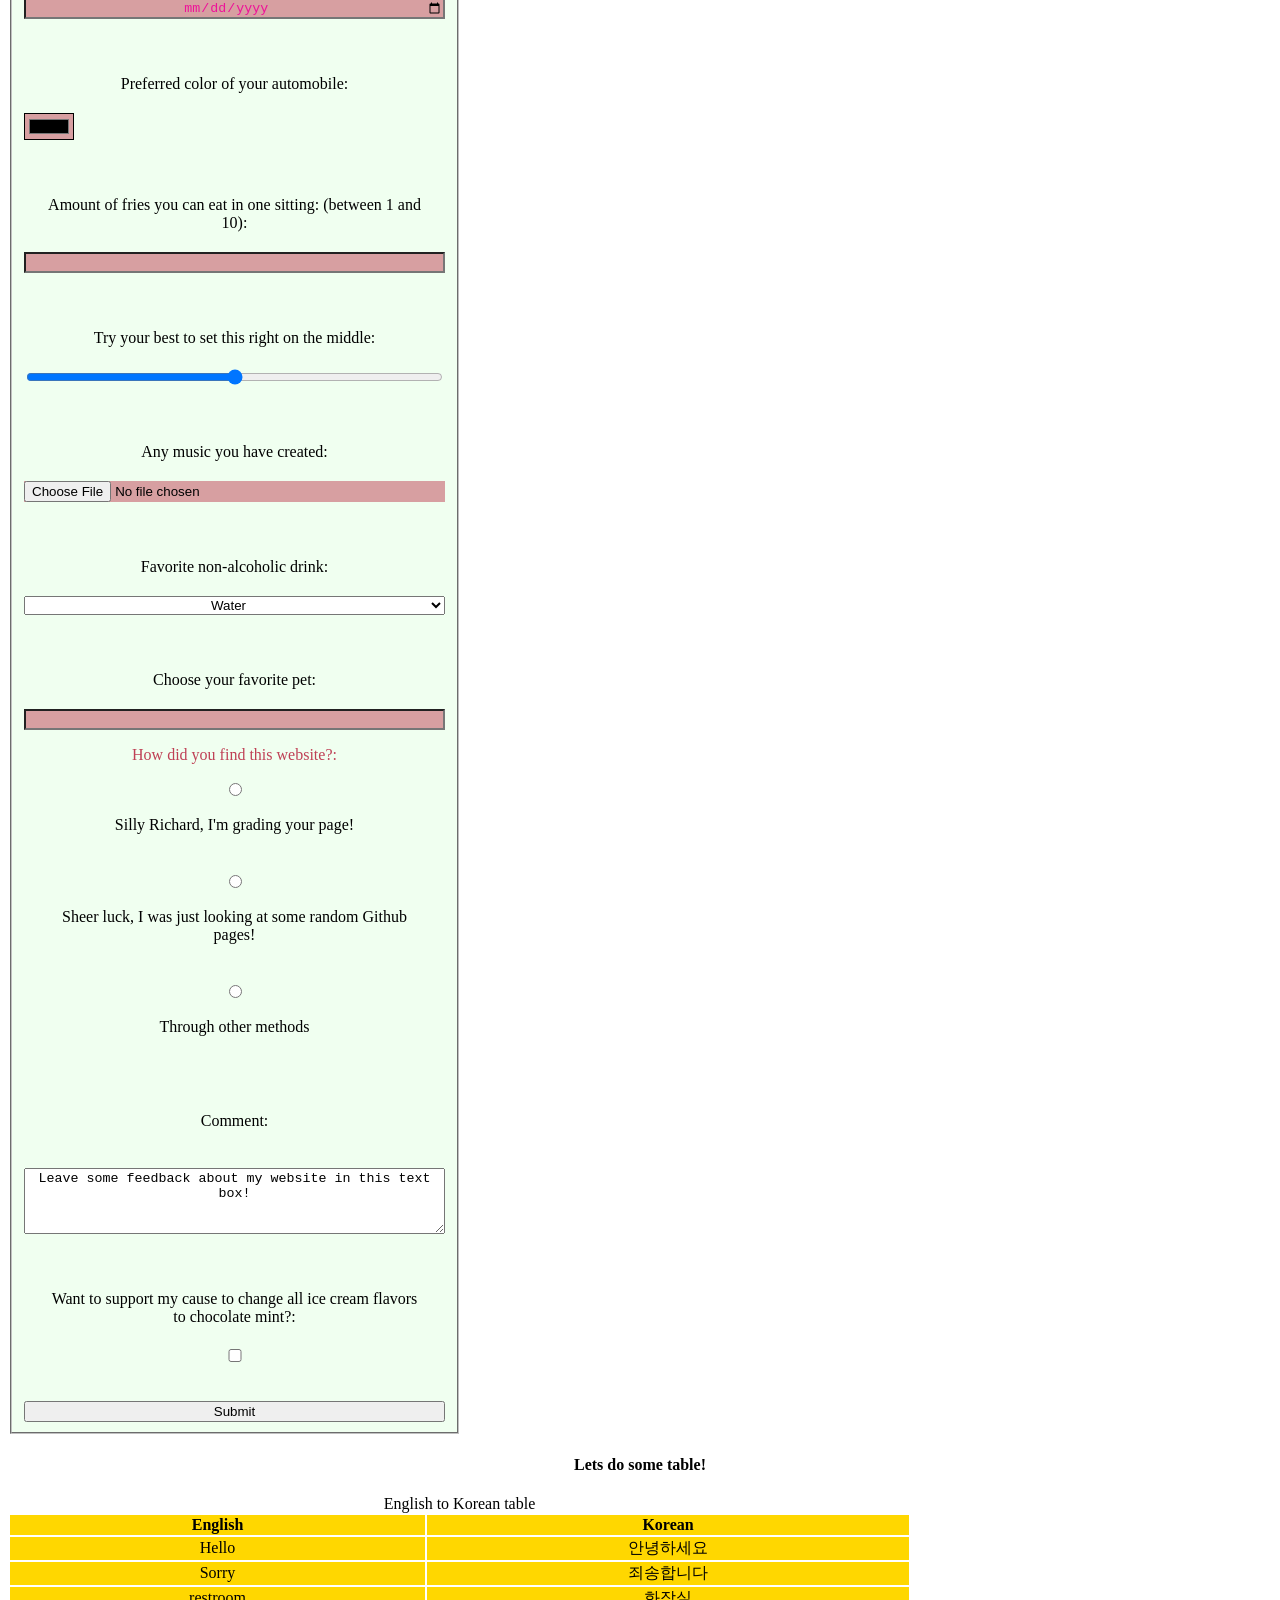
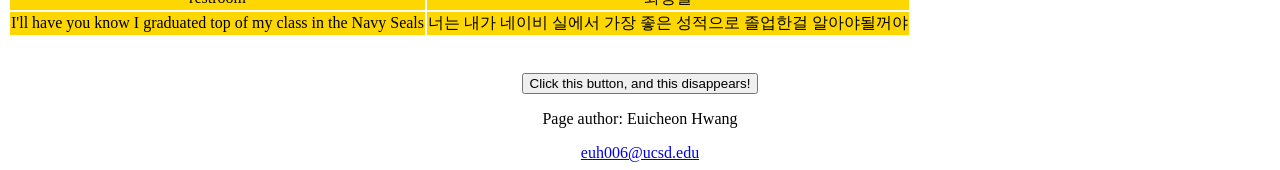
==== commit 4ea59629: "edited in links, classes, flex container, and button's text" ====
--- a/index.html
+++ b/index.html
@@ -3,6 +3,8 @@
 <html lang="en">
 
     <head>
+        <link rel="preconnect" href="https://fonts.gstatic.com">
+        <link href="https://fonts.googleapis.com/css2?family=Hachi+Maru+Pop&display=swap" rel="stylesheet">
         <link rel="stylesheet" href="dummy.css">
         <title>CSE 110 Lab 3 Github Page test</title>
         <meta charset="UTF-8">
@@ -59,7 +61,7 @@
     
                 <section>
 
-                    <div>
+                    <div class="AboutMe1">
                         <h2>About me (Skills)</h2>
                         <h3>List of programming languages that I have used before</h3>
                         <ul>
@@ -76,7 +78,7 @@
 
                     <hr>
 
-                    <div>
+                    <div class="AboutMe2">
                         <h2>About me (Personal)</h2>
     
                         <h3>My <em>favorite</em> top 3 games</h3>
@@ -135,7 +137,7 @@
                     </svg>
 
                     <form>
-                        <fieldset>
+                        <fieldset class="flex-container">
                          <legend>Tell me about yourself!:</legend>
                          <label for="fname">Your name:</label>
                          <input type="text" id="fname" name="fname"><br><br>
@@ -256,7 +258,7 @@
 
                     <br><br>
 
-                    <button type="button">Click this pointless button that does nothing (for now).</button>
+                    <button type="button">Click this button, and this disappears!</button>
 
                     <template>
                         <p>You shouldn't be able to see this...</p>
--- a/dummy.css
+++ b/dummy.css
@@ -1,17 +1,92 @@
-#email {
-    background-color: chartreuse;
-}
 * {
     text-align: center;
 }
 
+#email {
+    background-color: chartreuse;
+    color:rgba(200, 10, 100, 0.7);
+}
+
+h1 {
+    display:inline;
+    position:fixed;
+}
+
 h2 {
+
     text-decoration: underline;
+    color:rgb(100, 10, 100);
+    font-size:30px;
+    height: 20px;
+    width: 75%;
 }
 
 nav {
+    padding-top:25px;
+    padding-bottom:25px;
+    padding-left:10px;
+    padding-right:500px;
+    margin-top: 300px;
+    margin-bottom: 200px;
+    margin-left: 100px;
+    margin-right: 50px;
+    color:#10d293;
     border-style: solid;
     border-color: indigo;
     border-width: 10px;
     border-radius: 50%;
-}+}
+
+input[type="date"] {
+    color:#E19;
+}
+
+img:hover, canvas {
+    min-width: 50%;
+    padding: 100px 300px 100px 100px;
+    margin: 50px 100px 150px 200px;
+}
+
+form p {
+    color:hsl(350, 50%, 50%);
+}
+
+label + input {
+    position:sticky;
+    background-color:hsla(350, 50%, 50%, 0.5);
+}
+
+div > ul {
+    background-color:#10d293;
+}
+
+li ~ li { /* between two list elements, therefore not marking the first element */
+    margin:auto;
+    max-width: 20%;
+    background-color: hsla(350, 50%, 50%, 0.5);
+}
+
+button:active {
+    display:none;
+}
+
+label.input {
+    color:hsla(350, 50%, 50%, 0.5);
+}
+
+div.AboutMe2 {
+    font-family: 'Hachi Maru Pop', cursive;
+}
+
+.flex-container {
+    width: 100px;
+    display: flex;
+    flex-wrap:wrap;
+    flex-direction: column;
+    justify-content: center;
+    background-color: honeydew;
+}
+
+.flex-container > label {
+    margin: 20px;
+}
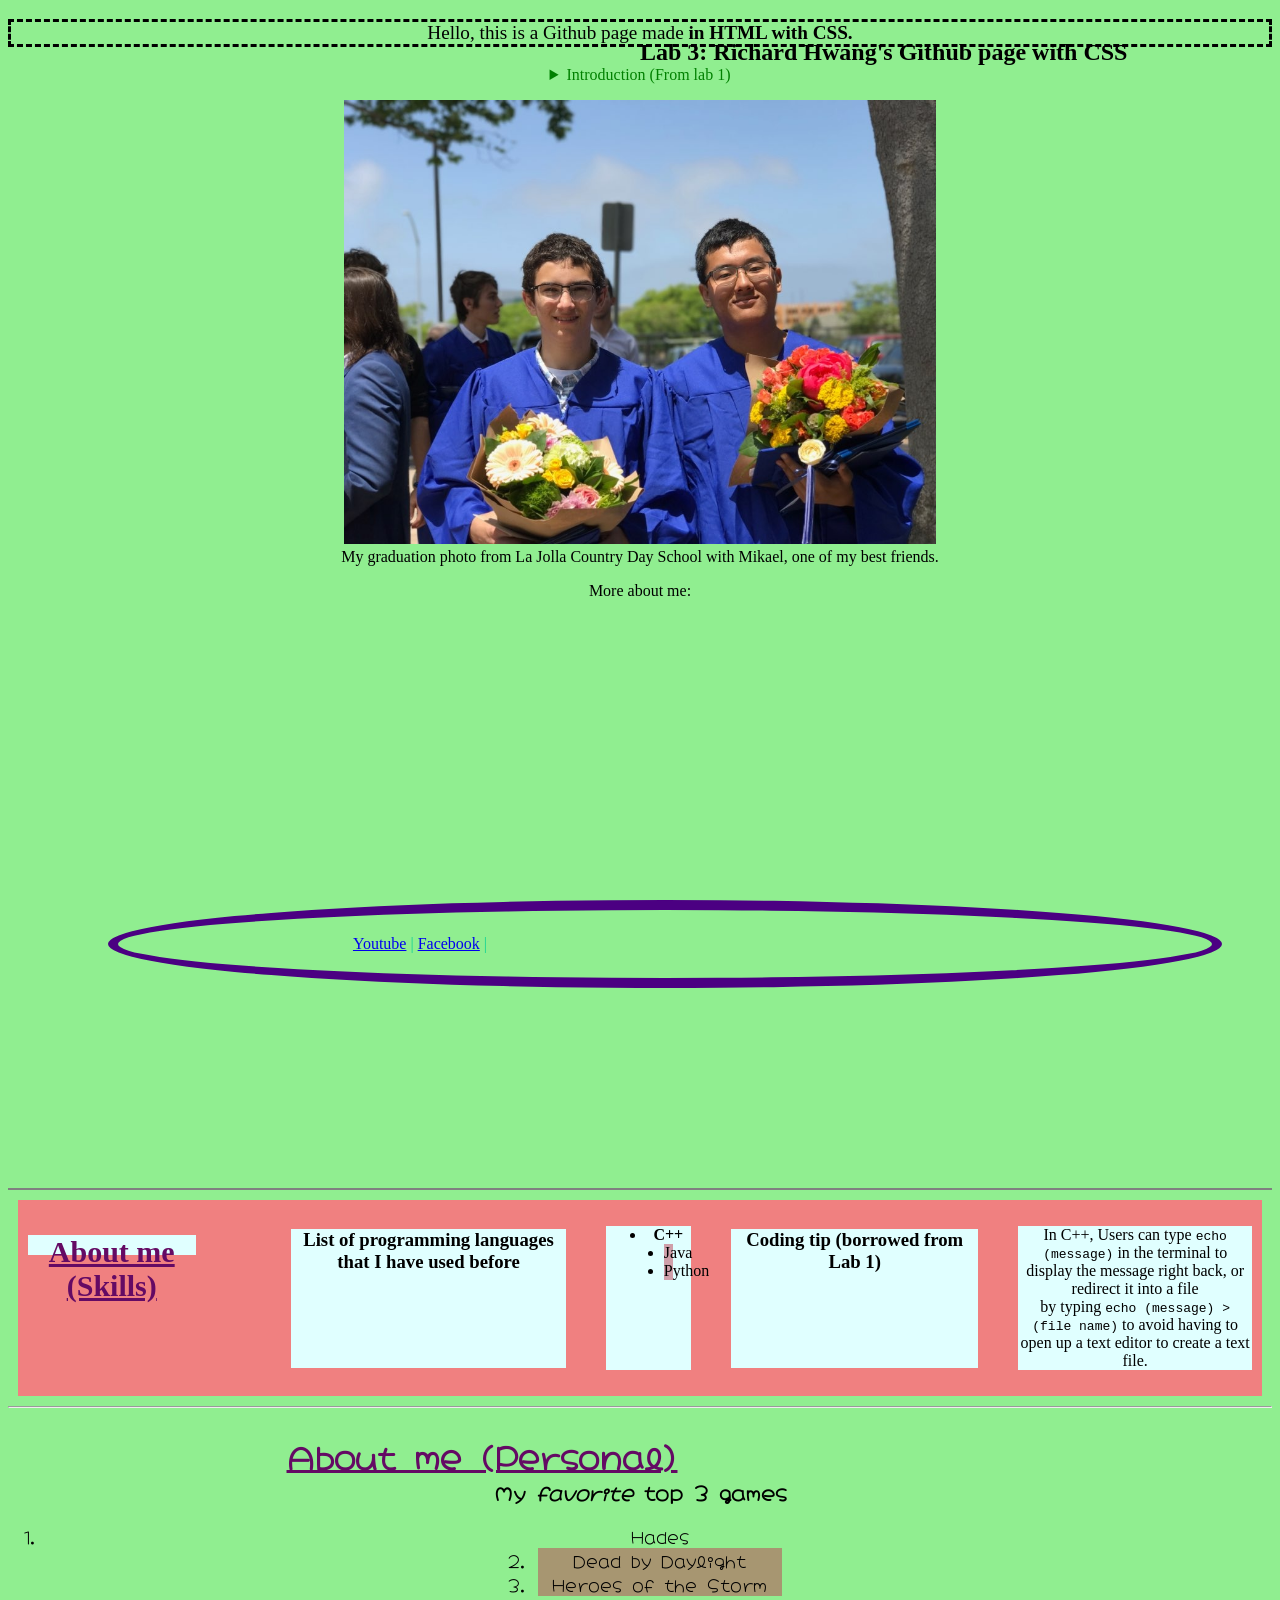
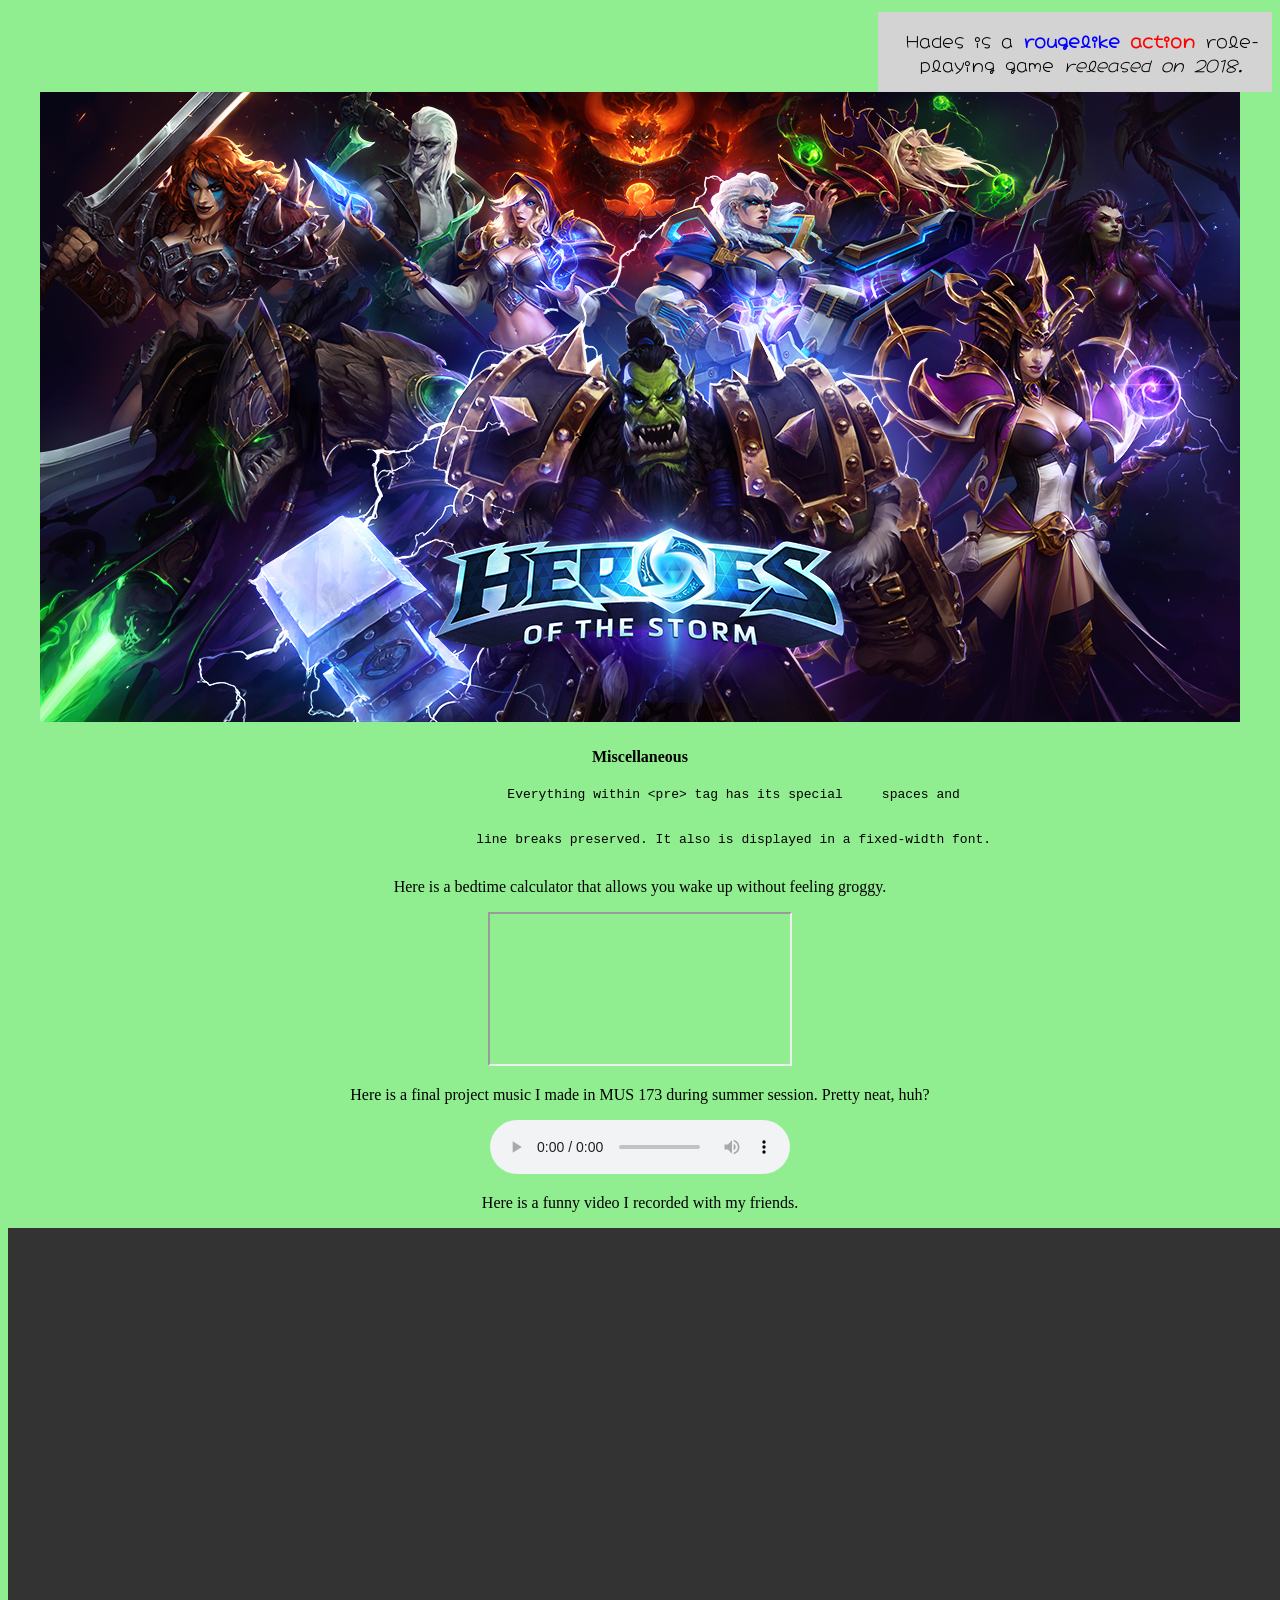
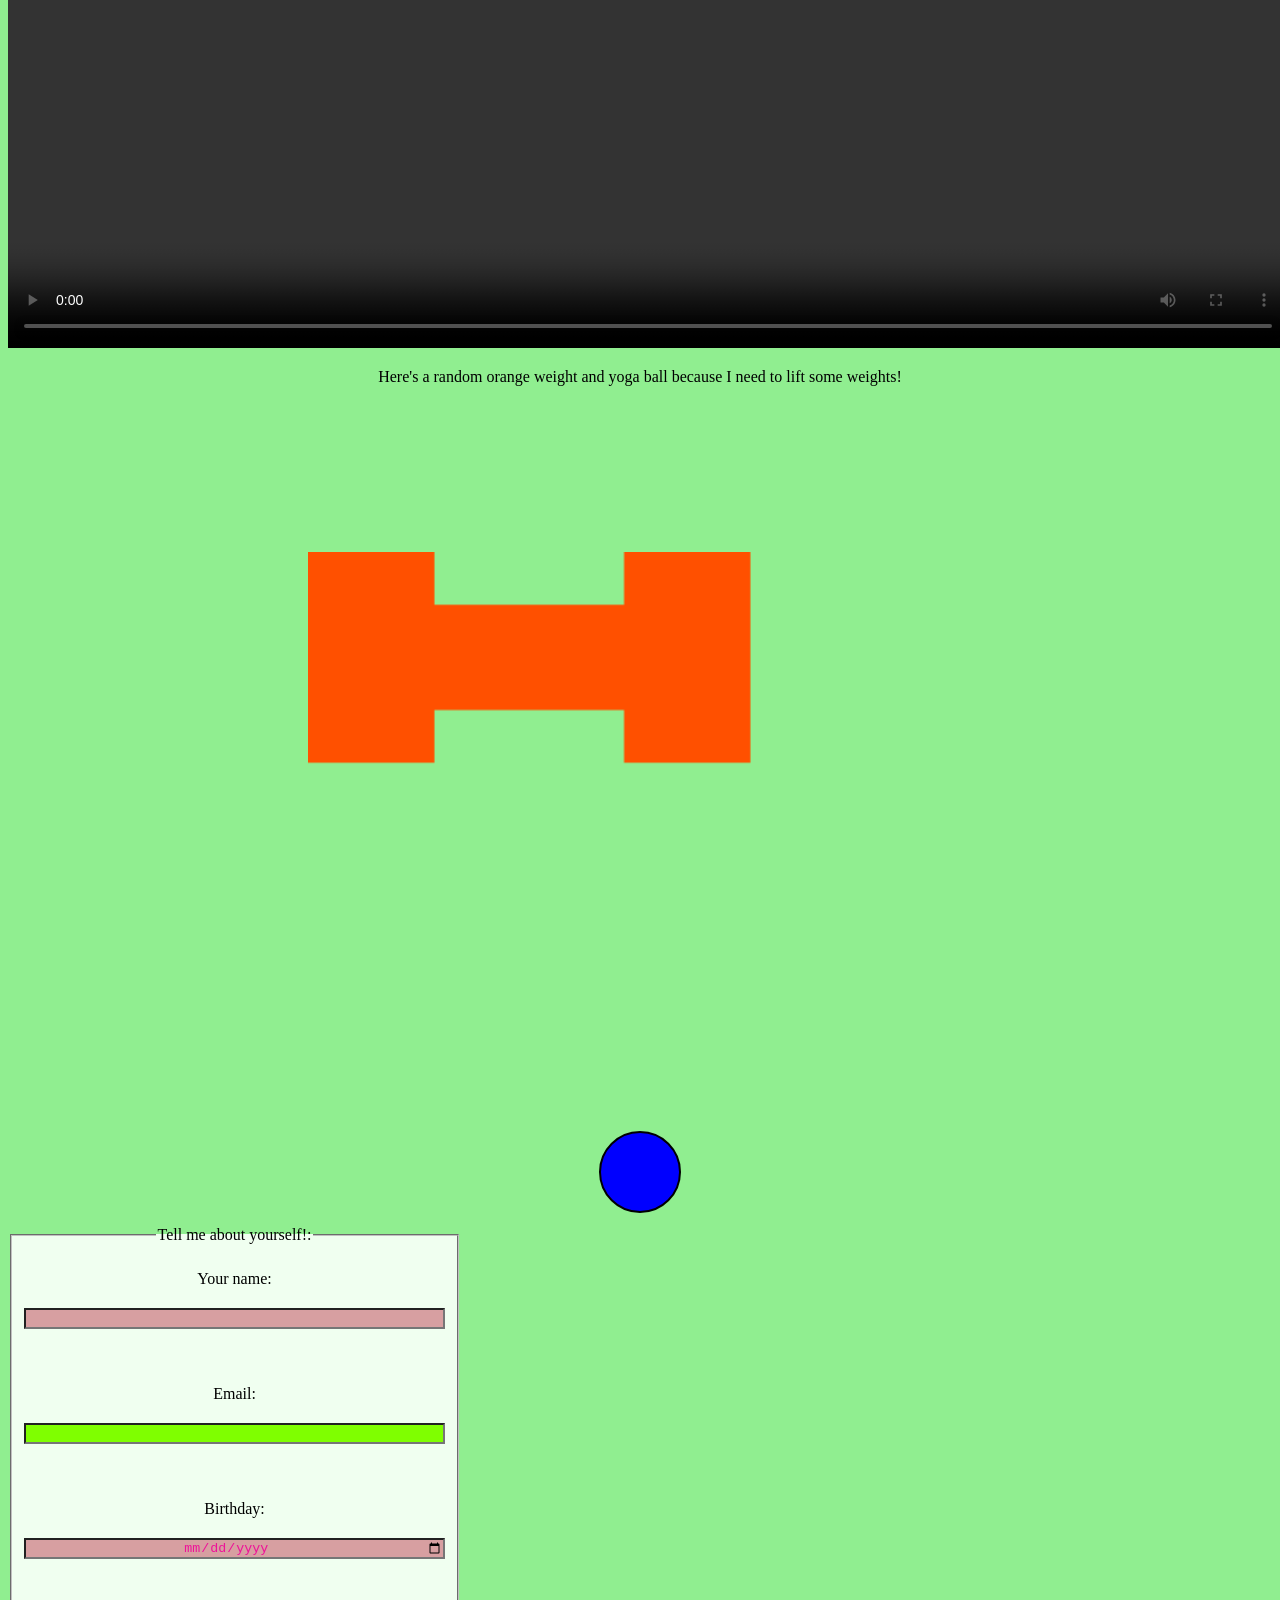
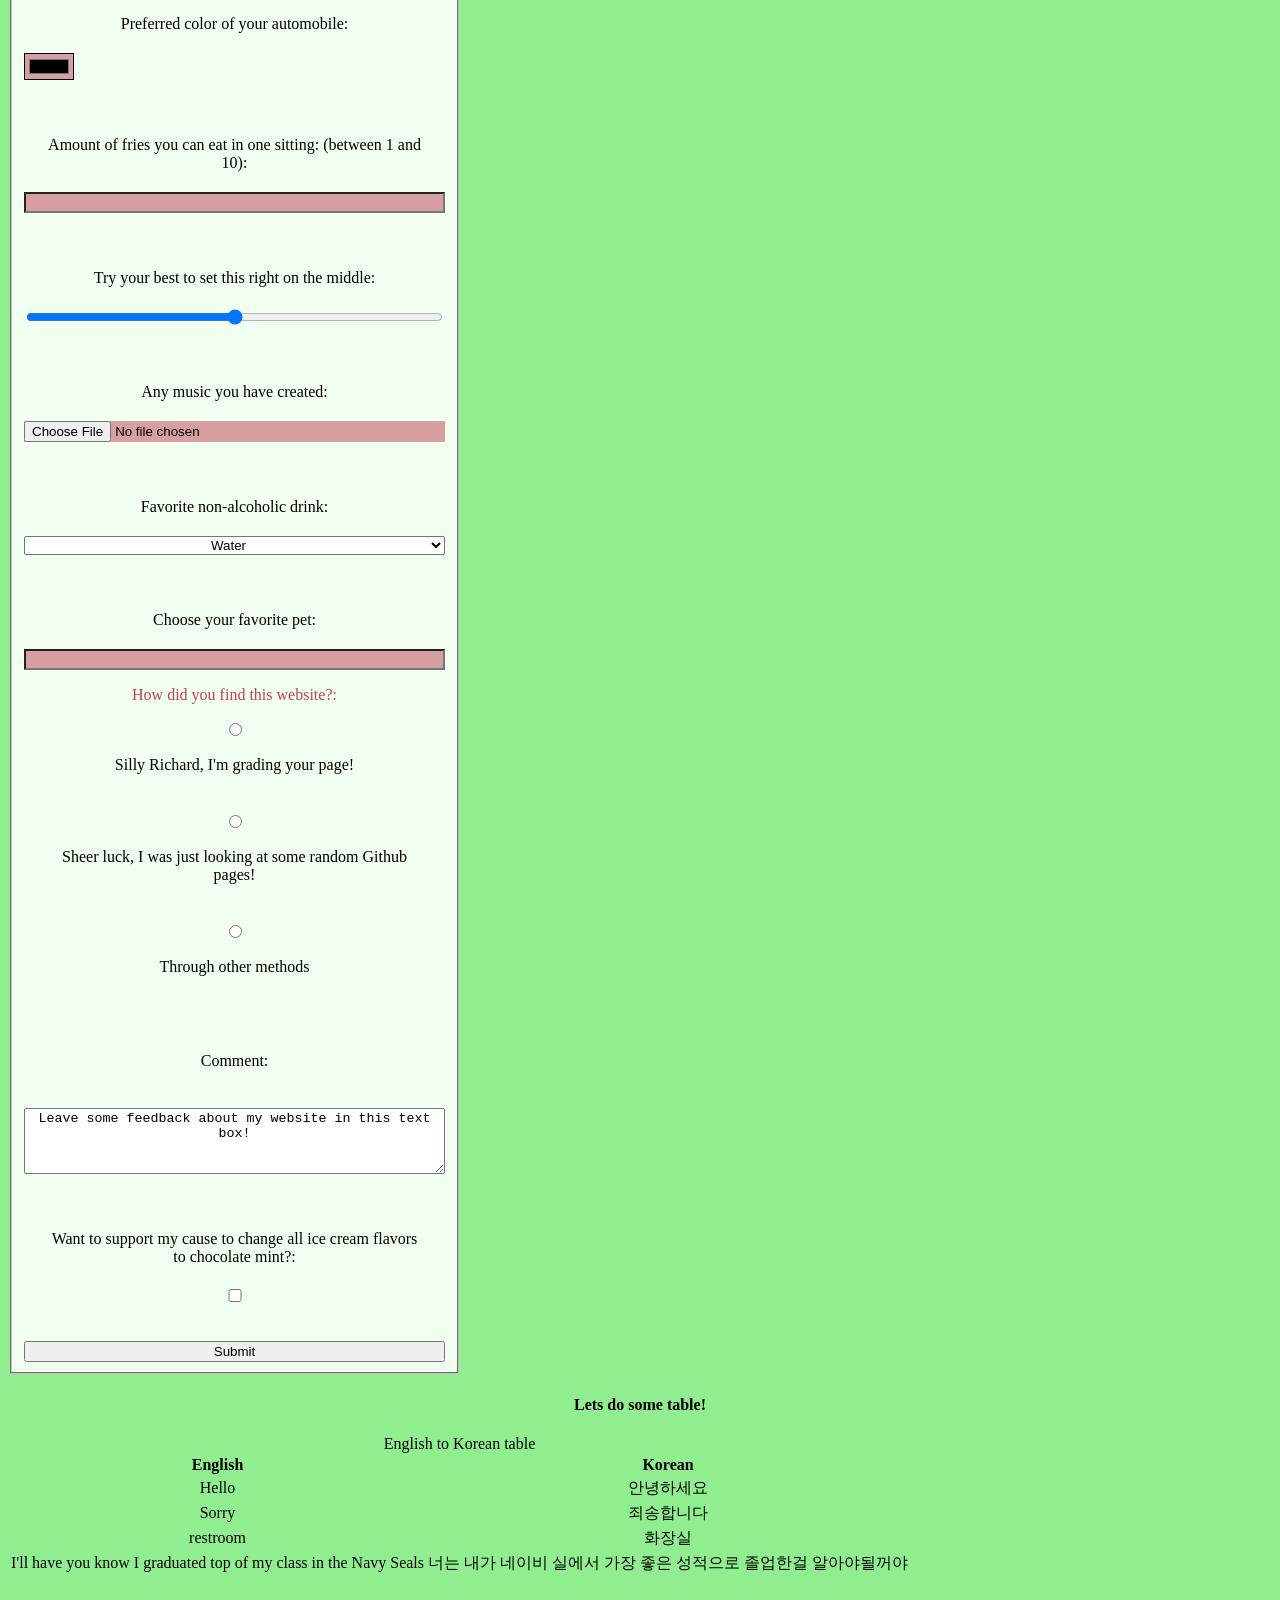
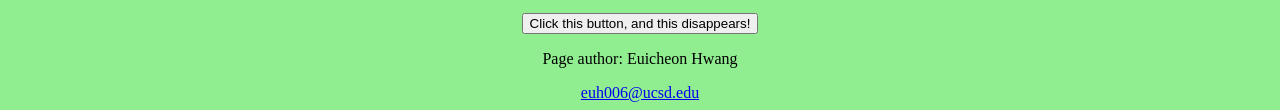
==== commit b5256312: "Edit html and fgrid" ====
--- a/index.html
+++ b/index.html
@@ -62,16 +62,16 @@
                 <section>
 
                     <div class="AboutMe1">
-                        <h2>About me (Skills)</h2>
-                        <h3>List of programming languages that I have used before</h3>
-                        <ul>
+                        <h2 class="AboutMe1-item">About me (Skills)</h2>
+                        <h3 class="AboutMe1-item">List of programming languages that I have used before</h3>
+                        <ul class="AboutMe1-item">
                             <li><strong>C++</strong></li>
                             <li>Java</li>
                             <li>Python</li>
                         </ul>
 
-                        <h3>Coding tip (borrowed from Lab 1)</h3>
-                        <p>In C++, Users can type <code>echo (message)</code> in the terminal to display the message right back, or redirect it into a file <br> by typing <code>echo (message) > (file name)</code> to avoid having to 
+                        <h3 class="AboutMe1-item">Coding tip (borrowed from Lab 1)</h3>
+                        <p class="AboutMe1-item">In C++, Users can type <code>echo (message)</code> in the terminal to display the message right back, or redirect it into a file <br> by typing <code>echo (message) > (file name)</code> to avoid having to 
                             open up a text editor to create a text file.</p>
 
                     </div>
@@ -137,7 +137,7 @@
                     </svg>
 
                     <form>
-                        <fieldset class="flex-container">
+                        <fieldset class="flex-seal">
                          <legend>Tell me about yourself!:</legend>
                          <label for="fname">Your name:</label>
                          <input type="text" id="fname" name="fname"><br><br>
@@ -230,7 +230,7 @@
                     <table>
                         <caption>English to Korean table</caption>
                         <colgroup>
-                            <col span="2" style="background-color:gold">
+                            <col span="2">
                         </colgroup>
                         <tr>
                             <th>English</th>
--- a/dummy.css
+++ b/dummy.css
@@ -78,7 +78,7 @@
     font-family: 'Hachi Maru Pop', cursive;
 }
 
-.flex-container {
+.flex-seal {
     width: 100px;
     display: flex;
     flex-wrap:wrap;
@@ -87,6 +87,25 @@
     background-color: honeydew;
 }
 
-.flex-container > label {
+.flex-seal > label {
     margin: 20px;
 }
+
+.AboutMe1 {
+    display:grid;
+    grid-column-gap: 40px;
+    background-color:lightcoral;
+    padding: 10px;
+    margin: 10px;
+}
+
+.AboutMe1-item {
+    grid-row-start: 1;
+    background-color: lightcyan;
+}
+
+@media only screen and (min-width: 1000px) {
+    body {
+      background-color: lightgreen;
+    }
+}
